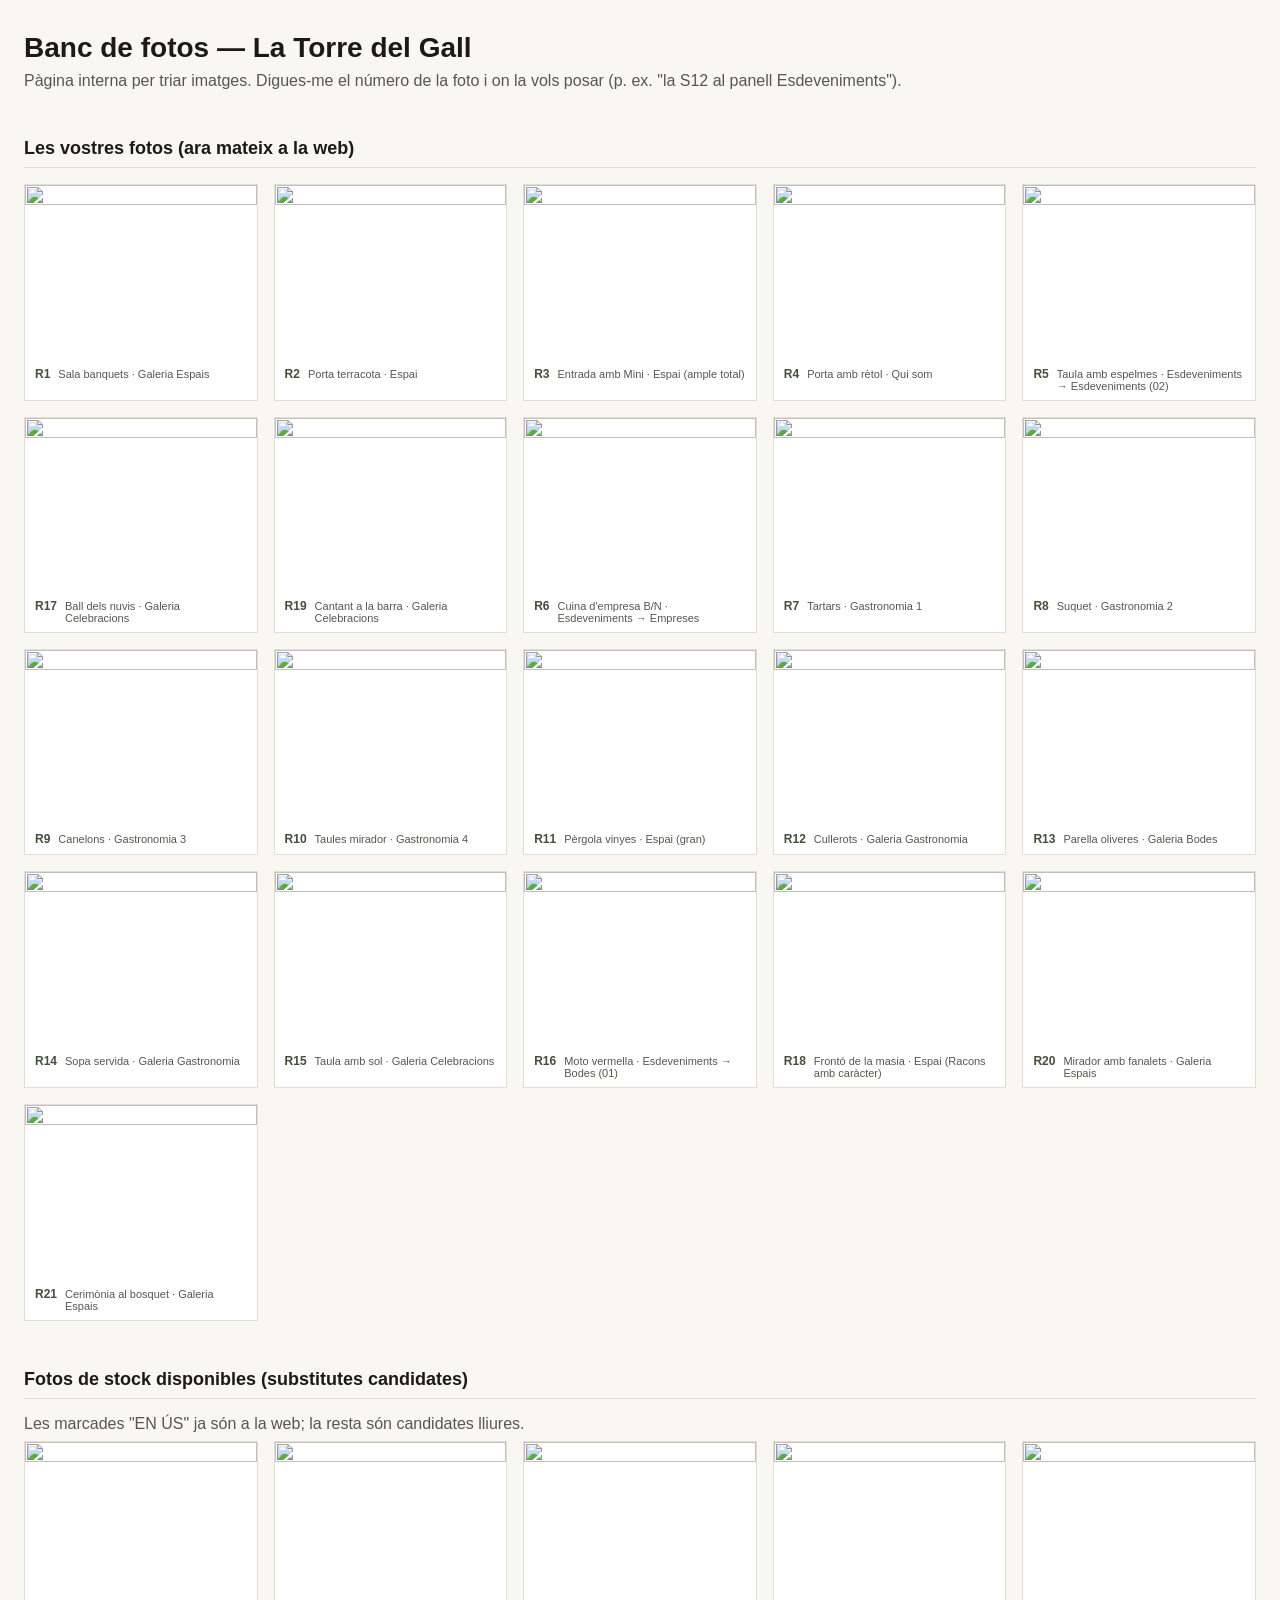
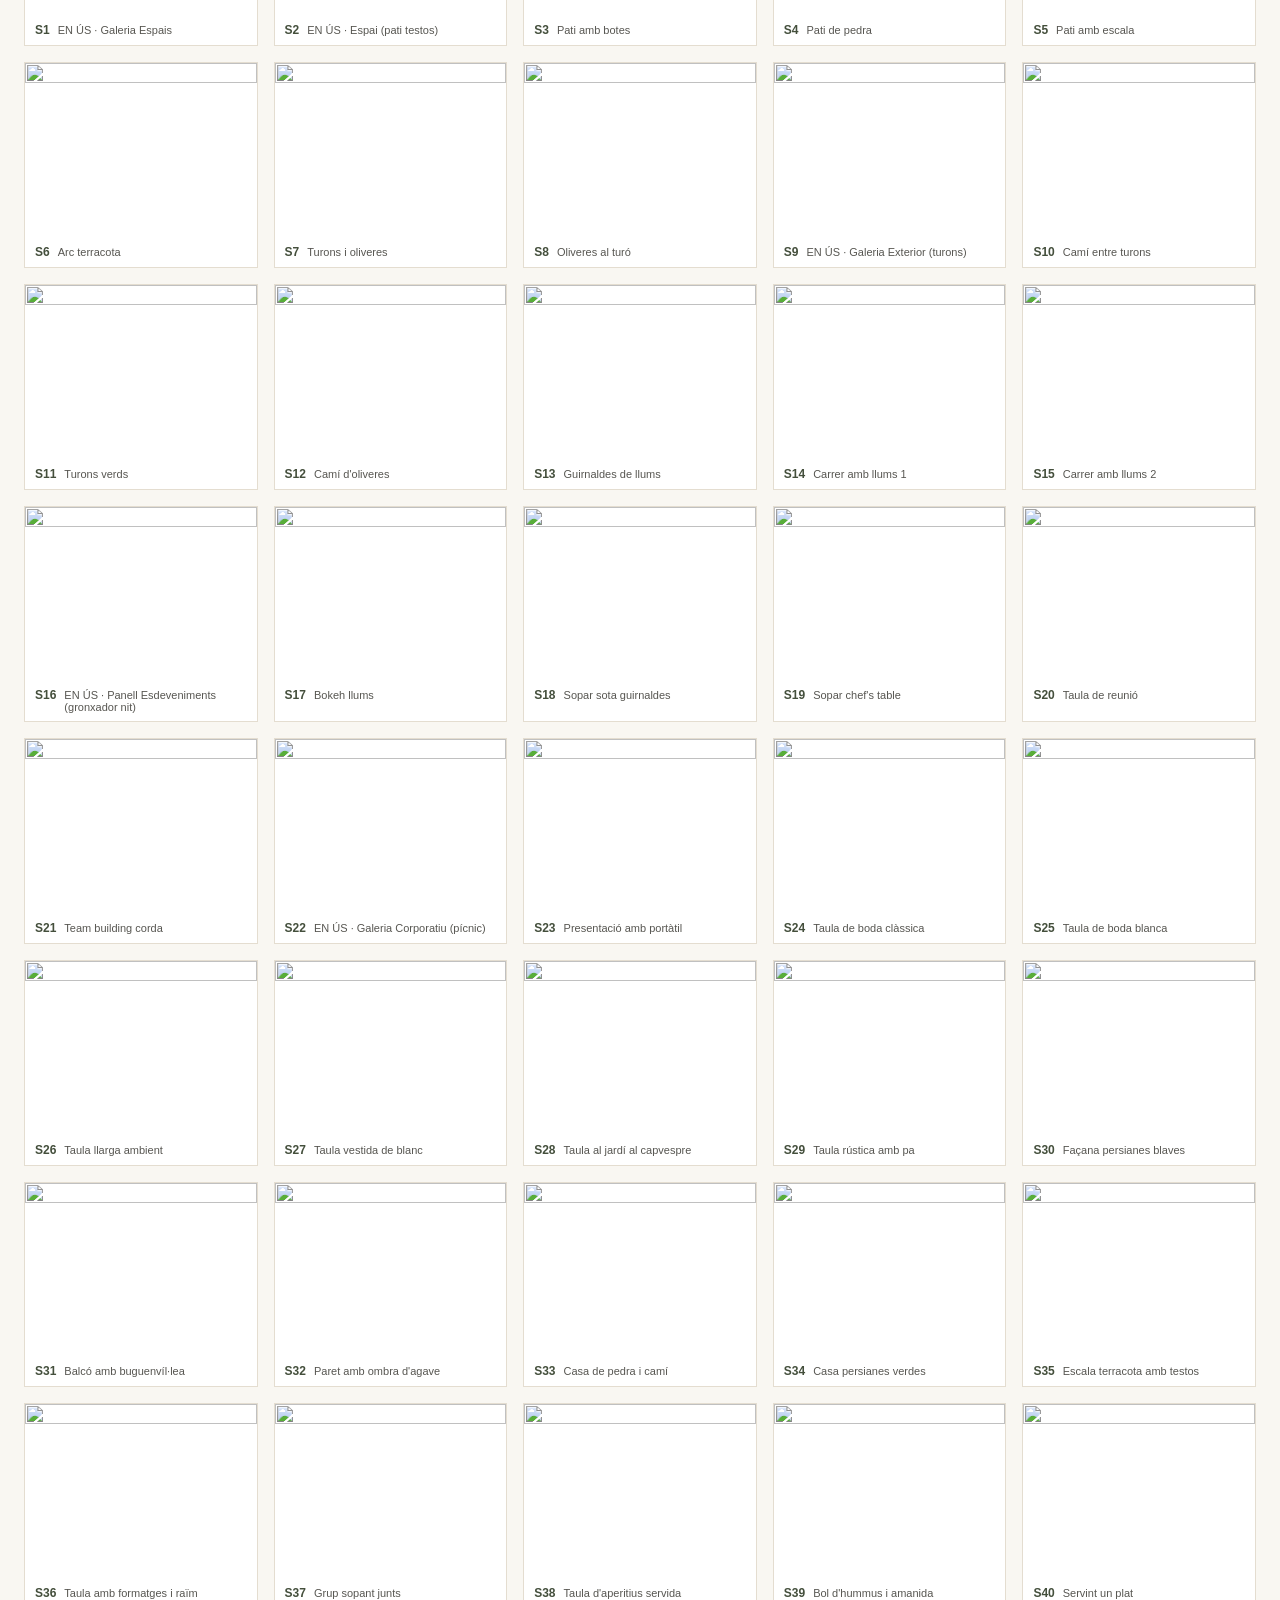
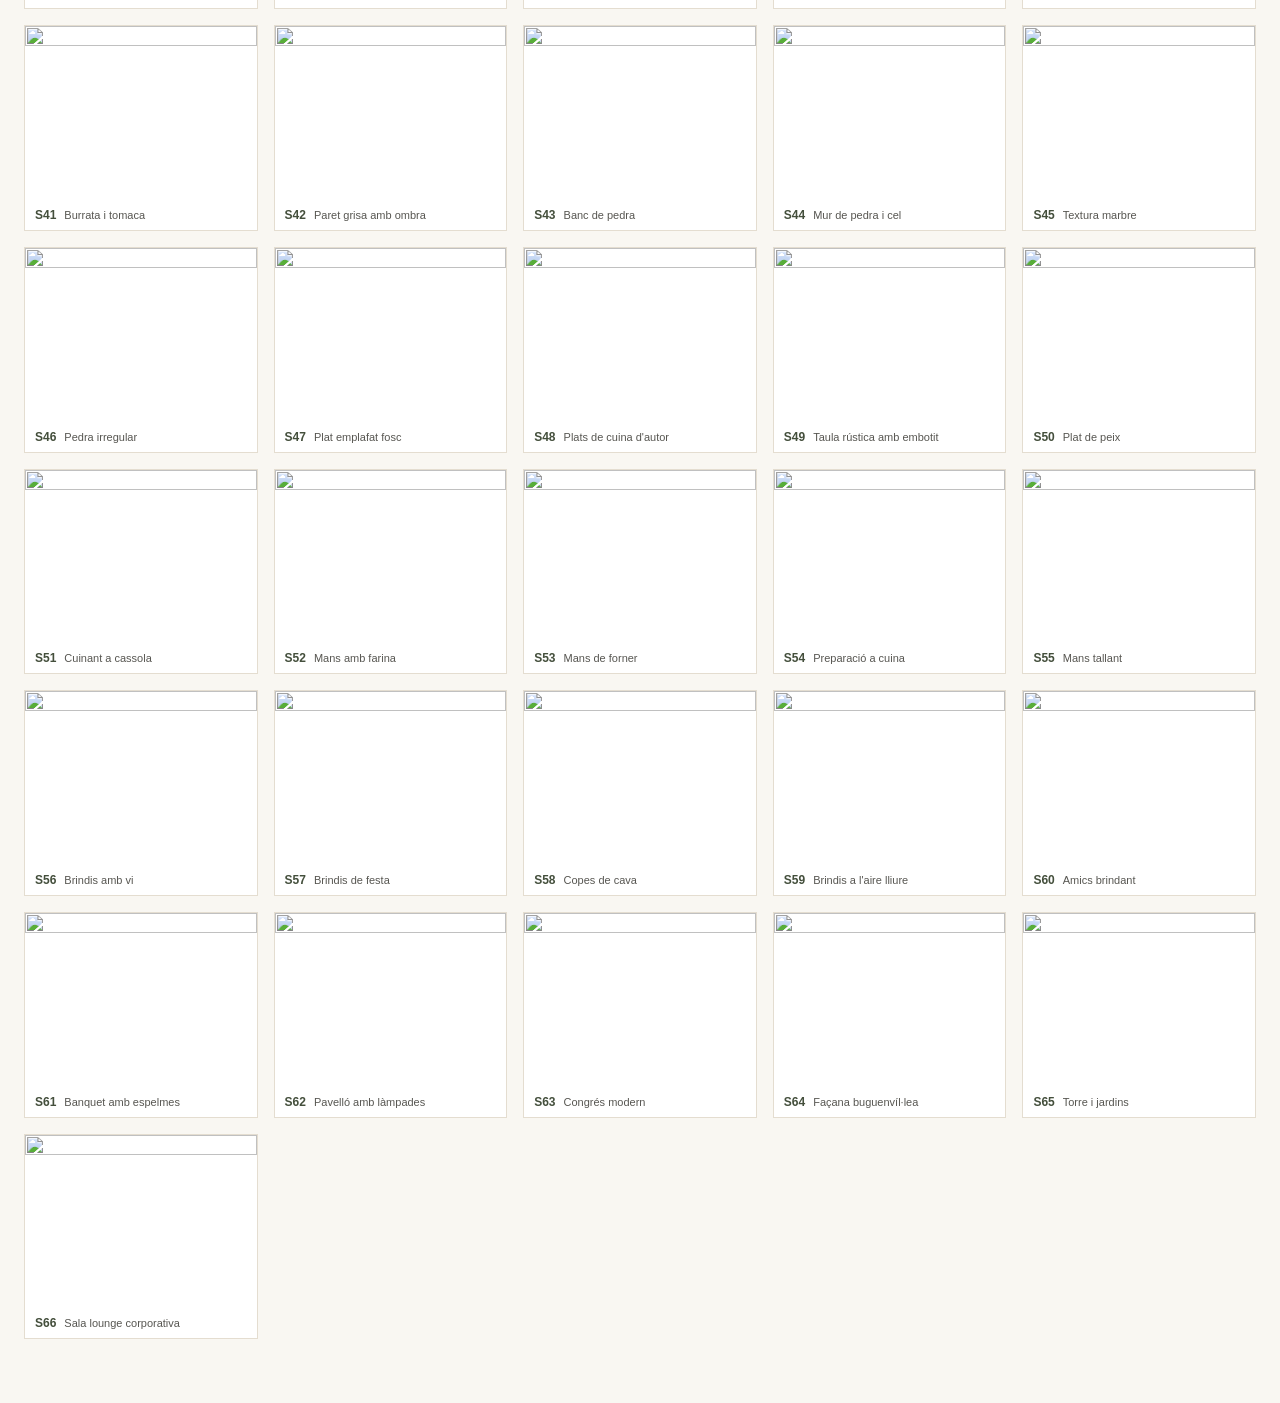
==== frontend/public/fotos.html @ 5e570c1b "**Tercera foto d'Espais afegida — complete** - La cerimònia al bosquet — bancs amb coixins, catifes " ====
<!doctype html>
<html lang="ca">
<head>
<meta charset="UTF-8" />
<meta name="viewport" content="width=device-width, initial-scale=1.0" />
<meta name="robots" content="noindex" />
<title>Banc de fotos — La Torre del Gall (intern)</title>
<style>
  body { font-family: -apple-system, "Segoe UI", sans-serif; background: #F9F7F2; color: #1A1A18; margin: 0; padding: 32px 24px 64px; }
  h1 { font-size: 28px; margin: 0 0 8px; }
  h2 { font-size: 18px; margin: 48px 0 16px; border-bottom: 1px solid #E4DDD0; padding-bottom: 8px; }
  p.sub { color: #575651; margin: 0 0 8px; }
  .grid { display: grid; grid-template-columns: repeat(auto-fill, minmax(220px, 1fr)); gap: 16px; }
  figure { margin: 0; background: #fff; border: 1px solid #E4DDD0; }
  figure img { width: 100%; aspect-ratio: 4/3; object-fit: cover; display: block; }
  figcaption { padding: 8px 10px; font-size: 12px; display: flex; gap: 8px; align-items: baseline; }
  .num { font-weight: 700; color: #444F3C; }
  .use { color: #575651; font-size: 11px; }
</style>
</head>
<body>
<h1>Banc de fotos — La Torre del Gall</h1>
<p class="sub">Pàgina interna per triar imatges. Digues-me el número de la foto i on la vols posar (p. ex. "la S12 al panell Esdeveniments").</p>

<h2>Les vostres fotos (ara mateix a la web)</h2>
<div class="grid">
  <figure><img src="/photos/espai-sala.jpg" alt=""><figcaption><span class="num">R1</span><span class="use">Sala banquets · Galeria Espais</span></figcaption></figure>
  <figure><img src="/photos/espai-porta.jpg" alt=""><figcaption><span class="num">R2</span><span class="use">Porta terracota · Espai</span></figcaption></figure>
  <figure><img src="/photos/espai-entrada-cotxe.jpg" alt=""><figcaption><span class="num">R3</span><span class="use">Entrada amb Mini · Espai (ample total)</span></figcaption></figure>
  <figure><img src="/photos/quisom-porta.jpg" alt=""><figcaption><span class="num">R4</span><span class="use">Porta amb rètol · Qui som</span></figcaption></figure>
  <figure><img src="/photos/bodes-llum.jpg" alt=""><figcaption><span class="num">R5</span><span class="use">Taula amb espelmes · Esdeveniments → Esdeveniments (02)</span></figcaption></figure>
  <figure><img src="/photos/bodes-ball.jpg" alt=""><figcaption><span class="num">R17</span><span class="use">Ball dels nuvis · Galeria Celebracions</span></figcaption></figure>
  <figure><img src="/photos/celebracio-cantant.jpg" alt=""><figcaption><span class="num">R19</span><span class="use">Cantant a la barra · Galeria Celebracions</span></figcaption></figure>
  <figure><img src="/photos/empreses-bn.jpg" alt=""><figcaption><span class="num">R6</span><span class="use">Cuina d'empresa B/N · Esdeveniments → Empreses</span></figcaption></figure>
  <figure><img src="/photos/gastro-aperitius.jpg" alt=""><figcaption><span class="num">R7</span><span class="use">Tartars · Gastronomia 1</span></figcaption></figure>
  <figure><img src="/photos/gastro-plat.jpg" alt=""><figcaption><span class="num">R8</span><span class="use">Suquet · Gastronomia 2</span></figcaption></figure>
  <figure><img src="/photos/gastro-canelons.jpg" alt=""><figcaption><span class="num">R9</span><span class="use">Canelons · Gastronomia 3</span></figcaption></figure>
  <figure><img src="/photos/gastro-taula.jpg" alt=""><figcaption><span class="num">R10</span><span class="use">Taules mirador · Gastronomia 4</span></figcaption></figure>
  <figure><img src="/photos/espai-vinyes.jpg" alt=""><figcaption><span class="num">R11</span><span class="use">Pèrgola vinyes · Espai (gran)</span></figcaption></figure>
  <figure><img src="/photos/gastro-cullerots.jpg" alt=""><figcaption><span class="num">R12</span><span class="use">Cullerots · Galeria Gastronomia</span></figcaption></figure>
  <figure><img src="/photos/boda-oliveres.jpg" alt=""><figcaption><span class="num">R13</span><span class="use">Parella oliveres · Galeria Bodes</span></figcaption></figure>
  <figure><img src="/photos/gastro-sopa.jpg" alt=""><figcaption><span class="num">R14</span><span class="use">Sopa servida · Galeria Gastronomia</span></figcaption></figure>
  <figure><img src="/photos/galeria-taula-sol.jpg" alt=""><figcaption><span class="num">R15</span><span class="use">Taula amb sol · Galeria Celebracions</span></figcaption></figure>
  <figure><img src="/photos/casament-moto.jpg" alt=""><figcaption><span class="num">R16</span><span class="use">Moto vermella · Esdeveniments → Bodes (01)</span></figcaption></figure>
  <figure><img src="/photos/espai-fronto.jpg" alt=""><figcaption><span class="num">R18</span><span class="use">Frontó de la masia · Espai (Racons amb caràcter)</span></figcaption></figure>
  <figure><img src="/photos/galeria-mirador-llums.jpg" alt=""><figcaption><span class="num">R20</span><span class="use">Mirador amb fanalets · Galeria Espais</span></figcaption></figure>
  <figure><img src="/photos/espai-bosquet.jpg" alt=""><figcaption><span class="num">R21</span><span class="use">Cerimònia al bosquet · Galeria Espais</span></figcaption></figure>
</div>

<h2>Fotos de stock disponibles (substitutes candidates)</h2>
<p class="sub">Les marcades "EN ÚS" ja són a la web; la resta són candidates lliures.</p>
<div class="grid" id="stock"></div>

<script>
const stock = [
  ["https://images.unsplash.com/photo-1767034240397-2a417b16b96a?crop=entropy&cs=srgb&fm=jpg&ixid=M3w4NDQ2MzR8MHwxfHNlYXJjaHwxfHxNZWRpdGVycmFuZWFuJTIwc3RvbmUlMjBmYXJtaG91c2UlMjB2aWxsYSUyMGNvdXJ0eWFyZHxlbnwwfHx8fDE3ODkwNDI2NDl8MA&ixlib=rb-4.1.0&q=85&w=640", "EN ÚS · Galeria Espais"],
  ["https://images.unsplash.com/photo-1767034241672-bd354b8a20a8?crop=entropy&cs=srgb&fm=jpg&ixid=M3w4NDQ2MzR8MHwxfHNlYXJjaHwyfHxNZWRpdGVycmFuZWFuJTIwc3RvbmUlMjBmYXJtaG91c2UlMjB2aWxsYSUyMGNvdXJ0eWFyZHxlbnwwfHx8fDE3ODkwNDI2NDl8MA&ixlib=rb-4.1.0&q=85&w=640", "EN ÚS · Espai (pati testos)"],
  ["https://images.unsplash.com/photo-1767034238018-0567734f6c1d?crop=entropy&cs=srgb&fm=jpg&ixid=M3w4NDQ2MzR8MHwxfHNlYXJjaHwzfHxNZWRpdGVycmFuZWFuJTIwc3RvbmUlMjBmYXJtaG91c2UlMjB2aWxsYSUyMGNvdXJ0eWFyZHxlbnwwfHx8fDE3ODkwNDI2NDl8MA&ixlib=rb-4.1.0&q=85&w=640", "Pati amb botes"],
  ["https://images.unsplash.com/photo-1767034239054-5bb3053e7ffa?crop=entropy&cs=srgb&fm=jpg&ixid=M3w4NDQ2MzR8MHwxfHNlYXJjaHw0fHxNZWRpdGVycmFuZWFuJTIwc3RvbmUlMjBmYXJtaG91c2UlMjB2aWxsYSUyMGNvdXJ0eWFyZHxlbnwwfHx8fDE3ODkwNDI2NDl8MA&ixlib=rb-4.1.0&q=85&w=640", "Pati de pedra"],
  ["https://images.unsplash.com/photo-1767034240643-8b4795848db8?crop=entropy&cs=srgb&fm=jpg&ixid=M3w4NDQ2MzR8MHwxfHNlYXJjaHw1fHxNZWRpdGVycmFuZWFuJTIwc3RvbmUlMjBmYXJtaG91c2UlMjB2aWxsYSUyMGNvdXJ0eWFyZHxlbnwwfHx8fDE3ODkwNDI2NDl8MA&ixlib=rb-4.1.0&q=85&w=640", "Pati amb escala"],
  ["https://images.unsplash.com/photo-1767023630806-a44245a0f8cd?crop=entropy&cs=srgb&fm=jpg&ixid=M3w4NDQ2MzR8MHwxfHNlYXJjaHw2fHxNZWRpdGVycmFuZWFuJTIwc3RvbmUlMjBmYXJtaG91c2UlMjB2aWxsYSUyMGNvdXJ0eWFyZHxlbnwwfHx8fDE3ODkwNDI2NDl8MA&ixlib=rb-4.1.0&q=85&w=640", "Arc terracota"],
  ["https://images.unsplash.com/photo-1767022093696-edf729f460c9?crop=entropy&cs=srgb&fm=jpg&ixid=M3w4NDQ2MzR8MHwxfHNlYXJjaHwxfHxvbGl2ZSUyMGdyb3ZlJTIwZ29sZGVuJTIwaG91ciUyMGNvdW50cnlzaWRlJTIwU3BhaW58ZW58MHx8fHwxNzg5MDQyNjU0fDA&ixlib=rb-4.1.0&q=85&w=640", "Turons i oliveres"],
  ["https://images.unsplash.com/photo-1767022094253-a32c6e803e10?crop=entropy&cs=srgb&fm=jpg&ixid=M3w4NDQ2MzR8MHwxfHNlYXJjaHwyfHxvbGl2ZSUyMGdyb3ZlJTIwZ29sZGVuJTIwaG91ciUyMGNvdW50cnlzaWRlJTIwU3BhaW58ZW58MHx8fHwxNzg5MDQyNjU0fDA&ixlib=rb-4.1.0&q=85&w=640", "Oliveres al turó"],
  ["https://images.unsplash.com/photo-1767045567151-b9866b284ee1?crop=entropy&cs=srgb&fm=jpg&ixid=M3w4NDQ2MzR8MHwxfHNlYXJjaHwzfHxvbGl2ZSUyMGdyb3ZlJTIwZ29sZGVuJTIwaG91ciUyMGNvdW50cnlzaWRlJTIwU3BhaW58ZW58MHx8fHwxNzg5MDQyNjU0fDA&ixlib=rb-4.1.0&q=85&w=640", "EN ÚS · Galeria Exterior (turons)"],
  ["https://images.unsplash.com/photo-1625860635811-6fb27e5e6d88?crop=entropy&cs=srgb&fm=jpg&ixid=M3w4NDQ2MzR8MHwxfHNlYXJjaHw0fHxvbGl2ZSUyMGdyb3ZlJTIwZ29sZGVuJTIwaG91ciUyMGNvdW50cnlzaWRlJTIwU3BhaW58ZW58MHx8fHwxNzg5MDQyNjU0fDA&ixlib=rb-4.1.0&q=85&w=640", "Camí entre turons"],
  ["https://images.unsplash.com/photo-1764547500499-0dd7349d0209?crop=entropy&cs=srgb&fm=jpg&ixid=M3w4NDQ2MzR8MHwxfHNlYXJjaHw1fHxvbGl2ZSUyMGdyb3ZlJTIwZ29sZGVuJTIwaG91ciUyMGNvdW50cnlzaWRlJTIwU3BhaW58ZW58MHx8fHwxNzg5MDQyNjU0fDA&ixlib=rb-4.1.0&q=85&w=640", "Turons verds"],
  ["https://images.unsplash.com/photo-1767022102496-6741d5e61e71?crop=entropy&cs=srgb&fm=jpg&ixid=M3w4NDQ2MzR8MHwxfHNlYXJjaHw2fHxvbGl2ZSUyMGdyb3ZlJTIwZ29sZGVuJTIwaG91ciUyMGNvdW50cnlzaWRlJTIwU3BhaW58ZW58MHx8fHwxNzg5MDQyNjU0fDA&ixlib=rb-4.1.0&q=85&w=640", "Camí d'oliveres"],
  ["https://images.unsplash.com/photo-1589830517302-e6b46ba8f8f8?crop=entropy&cs=srgb&fm=jpg&ixid=M3w4NDQ2MzR8MHwxfHNlYXJjaHwxfHxnYXJkZW4lMjBjZWxlYnJhdGlvbiUyMHBhcnR5JTIwc3RyaW5nJTIwbGlnaHRzJTIwZXZlbmluZ3xlbnwwfHx8fDE3ODkwNDI2Njh8MA&ixlib=rb-4.1.0&q=85&w=640", "Guirnaldes de llums"],
  ["https://images.unsplash.com/photo-1589830468294-765e8aba10a9?crop=entropy&cs=srgb&fm=jpg&ixid=M3w4NDQ2MzR8MHwxfHNlYXJjaHwyfHxnYXJkZW4lMjBjZWxlYnJhdGlvbiUyMHBhcnR5JTIwc3RyaW5nJTIwbGlnaHRzJTIwZXZlbmluZ3xlbnwwfHx8fDE3ODkwNDI2Njh8MA&ixlib=rb-4.1.0&q=85&w=640", "Carrer amb llums 1"],
  ["https://images.unsplash.com/photo-1589830544862-0f2403e76b93?crop=entropy&cs=srgb&fm=jpg&ixid=M3w4NDQ2MzR8MHwxfHNlYXJjaHwzfHxnYXJkZW4lMjBjZWxlYnJhdGlvbiUyMHBhcnR5JTIwc3RyaW5nJTIwbGlnaHRzJTIwZXZlbmluZ3xlbnwwfHx8fDE3ODkwNDI2Njh8MA&ixlib=rb-4.1.0&q=85&w=640", "Carrer amb llums 2"],
  ["https://images.unsplash.com/photo-1621112904939-e259ddb99cff?crop=entropy&cs=srgb&fm=jpg&ixid=M3w4NDQ2MzR8MHwxfHNlYXJjaHw0fHxnYXJkZW4lMjBjZWxlYnJhdGlvbiUyMHBhcnR5JTIwc3RyaW5nJTIwbGlnaHRzJTIwZXZlbmluZ3xlbnwwfHx8fDE3ODkwNDI2Njh8MA&ixlib=rb-4.1.0&q=85&w=640", "EN ÚS · Panell Esdeveniments (gronxador nit)"],
  ["https://images.unsplash.com/photo-1673324492629-817c54f748ee?crop=entropy&cs=srgb&fm=jpg&ixid=M3w4NDQ2MzR8MHwxfHNlYXJjaHw1fHxnYXJkZW4lMjBjZWxlYnJhdGlvbiUyMHBhcnR5JTIwc3RyaW5nJTIwbGlnaHRzJTIwZXZlbmluZ3xlbnwwfHx8fDE3ODkwNDI2Njh8MA&ixlib=rb-4.1.0&q=85&w=640", "Bokeh llums"],
  ["https://images.pexels.com/photos/7591265/pexels-photo-7591265.jpeg?auto=compress&cs=tinysrgb&w=640", "Sopar sota guirnaldes"],
  ["https://images.unsplash.com/photo-1761563732075-5b6ff033e694?crop=entropy&cs=srgb&fm=jpg&ixid=M3w4NDQ2MzR8MHwxfHNlYXJjaHwxfHxjb3Jwb3JhdGUlMjByZXRyZWF0JTIwb3V0ZG9vciUyMG1lZXRpbmclMjBjb3VudHJ5c2lkZXxlbnwwfHx8fDE3ODkwNDI2Njl8MA&ixlib=rb-4.1.0&q=85&w=640", "Sopar chef's table"],
  ["https://images.unsplash.com/photo-1758634198287-82f4bdb5034c?crop=entropy&cs=srgb&fm=jpg&ixid=M3w4NDQ2MzR8MHwxfHNlYXJjaHwyfHxjb3Jwb3JhdGUlMjByZXRyZWF0JTIwb3V0ZG9vciUyMG1lZXRpbmclMjBjb3VudHJ5c2lkZXxlbnwwfHx8fDE3ODkwNDI2Njl8MA&ixlib=rb-4.1.0&q=85&w=640", "Taula de reunió"],
  ["https://images.unsplash.com/photo-1748698534492-746f3950d9ca?crop=entropy&cs=srgb&fm=jpg&ixid=M3w4NDQ2MzR8MHwxfHNlYXJjaHwzfHxjb3Jwb3JhdGUlMjByZXRyZWF0JTIwb3V0ZG9vciUyMG1lZXRpbmclMjBjb3VudHJ5c2lkZXxlbnwwfHx8fDE3ODkwNDI2Njl8MA&ixlib=rb-4.1.0&q=85&w=640", "Team building corda"],
  ["https://images.unsplash.com/photo-1761927710826-9447de4f83b9?crop=entropy&cs=srgb&fm=jpg&ixid=M3w4NDQ2MzR8MHwxfHNlYXJjaHw0fHxjb3Jwb3JhdGUlMjByZXRyZWF0JTIwb3V0ZG9vciUyMG1lZXRpbmclMjBjb3VudHJ5c2lkZXxlbnwwfHx8fDE3ODkwNDI2Njl8MA&ixlib=rb-4.1.0&q=85&w=640", "EN ÚS · Galeria Corporatiu (pícnic)"],
  ["https://images.unsplash.com/photo-1764059524003-a90e0e832dbc?crop=entropy&cs=srgb&fm=jpg&ixid=M3w4NDQ2MzR8MHwxfHNlYXJjaHw1fHxjb3Jwb3JhdGUlMjByZXRyZWF0JTIwb3V0ZG9vciUyMG1lZXRpbmclMjBjb3VudHJ5c2lkZXxlbnwwfHx8fDE3ODkwNDI2Njl8MA&ixlib=rb-4.1.0&q=85&w=640", "Presentació amb portàtil"],
  ["https://images.unsplash.com/photo-1625680620568-25596747ec8a?crop=entropy&cs=srgb&fm=jpg&ixid=M3w4NDQ2MzR8MHwxfHNlYXJjaHwxfHxlbGVnYW50JTIwb3V0ZG9vciUyMHdlZGRpbmclMjByZWNlcHRpb24lMjB0YWJsZSUyMHNldHRpbmd8ZW58MHx8fHwxNzg5MDQyNzExfDA&ixlib=rb-4.1.0&q=85&w=640", "Taula de boda clàssica"],
  ["https://images.unsplash.com/photo-1771576903809-c67244216675?crop=entropy&cs=srgb&fm=jpg&ixid=M3w4NDQ2MzR8MHwxfHNlYXJjaHwyfHxlbGVnYW50JTIwb3V0ZG9vciUyMHdlZGRpbmclMjByZWNlcHRpb24lMjB0YWJsZSUyMHNldHRpbmd8ZW58MHx8fHwxNzg5MDQyNzExfDA&ixlib=rb-4.1.0&q=85&w=640", "Taula de boda blanca"],
  ["https://images.unsplash.com/photo-1761170222413-37f03215ce1e?crop=entropy&cs=srgb&fm=jpg&ixid=M3w4NDQ2MzR8MHwxfHNlYXJjaHwzfHxlbGVnYW50JTIwb3V0ZG9vciUyMHdlZGRpbmclMjByZWNlcHRpb24lMjB0YWJsZSUyMHNldHRpbmd8ZW58MHx8fHwxNzg5MDQyNzExfDA&ixlib=rb-4.1.0&q=85&w=640", "Taula llarga ambient"],
  ["https://images.unsplash.com/photo-1748698640275-90be91a7db1c?crop=entropy&cs=srgb&fm=jpg&ixid=M3w4NDQ2MzR8MHwxfHNlYXJjaHw0fHxlbGVnYW50JTIwb3V0ZG9vciUyMHdlZGRpbmclMjByZWNlcHRpb24lMjB0YWJsZSUyMHNldHRpbmd8ZW58MHx8fHwxNzg5MDQyNzExfDA&ixlib=rb-4.1.0&q=85&w=640", "Taula vestida de blanc"],
  ["https://images.unsplash.com/photo-1712764995305-517d201fd6c9?crop=entropy&cs=srgb&fm=jpg&ixid=M3w4NDQ2MzR8MHwxfHNlYXJjaHw1fHxlbGVnYW50JTIwb3V0ZG9vciUyMHdlZGRpbmclMjByZWNlcHRpb24lMjB0YWJsZSUyMHNldHRpbmd8ZW58MHx8fHwxNzg5MDQyNzExfDA&ixlib=rb-4.1.0&q=85&w=640", "Taula al jardí al capvespre"],
  ["https://images.unsplash.com/photo-1708008219511-5b9e5f0e1e34?crop=entropy&cs=srgb&fm=jpg&ixid=M3w4NDQ2MzR8MHwxfHNlYXJjaHw2fHxlbGVnYW50JTIwb3V0ZG9vciUyMHdlZGRpbmclMjByZWNlcHRpb24lMjB0YWJsZSUyMHNldHRpbmd8ZW58MHx8fHwxNzg5MDQyNzExfDA&ixlib=rb-4.1.0&q=85&w=640", "Taula rústica amb pa"],
  ["https://images.unsplash.com/photo-1784807742825-9288201d26b0?crop=entropy&cs=srgb&fm=jpg&ixid=M3w4NDQ2MzR8MHwxfHNlYXJjaHwxfHxydXN0aWMlMjBzdG9uZSUyMGhvdXNlJTIwZXh0ZXJpb3IlMjBtZWRpdGVycmFuZWFufGVufDB8fHx8MTc4OTA0MjcxN3ww&ixlib=rb-4.1.0&q=85&w=640", "Façana persianes blaves"],
  ["https://images.unsplash.com/photo-1786479918594-1fe1074521e2?crop=entropy&cs=srgb&fm=jpg&ixid=M3w4NDQ2MzR8MHwxfHNlYXJjaHwyfHxydXN0aWMlMjBzdG9uZSUyMGhvdXNlJTIwZXh0ZXJpb3IlMjBtZWRpdGVycmFuZWFufGVufDB8fHx8MTc4OTA0MjcxN3ww&ixlib=rb-4.1.0&q=85&w=640", "Balcó amb buguenvíl·lea"],
  ["https://images.unsplash.com/photo-1769182002795-6c446ab54d22?crop=entropy&cs=srgb&fm=jpg&ixid=M3w4NDQ2MzR8MHwxfHNlYXJjaHwzfHxydXN0aWMlMjBzdG9uZSUyMGhvdXNlJTIwZXh0ZXJpb3IlMjBtZWRpdGVycmFuZWFufGVufDB8fHx8MTc4OTA0MjcxN3ww&ixlib=rb-4.1.0&q=85&w=640", "Paret amb ombra d'agave"],
  ["https://images.unsplash.com/photo-1769174325559-a71e720b5109?crop=entropy&cs=srgb&fm=jpg&ixid=M3w4NDQ2MzR8MHwxfHNlYXJjaHw0fHxydXN0aWMlMjBzdG9uZSUyMGhvdXNlJTIwZXh0ZXJpb3IlMjBtZWRpdGVycmFuZWFufGVufDB8fHx8MTc4OTA0MjcxN3ww&ixlib=rb-4.1.0&q=85&w=640", "Casa de pedra i camí"],
  ["https://images.unsplash.com/photo-1760420080748-a85a02a574c0?crop=entropy&cs=srgb&fm=jpg&ixid=M3w4NDQ2MzR8MHwxfHNlYXJjaHw1fHxydXN0aWMlMjBzdG9uZSUyMGhvdXNlJTIwZXh0ZXJpb3IlMjBtZWRpdGVycmFuZWFufGVufDB8fHx8MTc4OTA0MjcxN3ww&ixlib=rb-4.1.0&q=85&w=640", "Casa persianes verdes"],
  ["https://images.unsplash.com/photo-1769182002541-f5d361ec92f2?crop=entropy&cs=srgb&fm=jpg&ixid=M3w4NDQ2MzR8MHwxfHNlYXJjaHw2fHxydXN0aWMlMjBzdG9uZSUyMGhvdXNlJTIwZXh0ZXJpb3IlMjBtZWRpdGVycmFuZWFufGVufDB8fHx8MTc4OTA0MjcxN3ww&ixlib=rb-4.1.0&q=85&w=640", "Escala terracota amb testos"],
  ["https://images.unsplash.com/photo-1788628956197-d18489e6d874?crop=entropy&cs=srgb&fm=jpg&ixid=M3w4NDQ2MzR8MHwxfHNlYXJjaHwxfHxtZWRpdGVycmFuZWFuJTIwZGlubmVyJTIwdGFibGUlMjBmb29kJTIwc2hhcmluZyUyMG91dGRvb3J8ZW58MHx8fHwxNzg5MDQyNzIyfDA&ixlib=rb-4.1.0&q=85&w=640", "Taula amb formatges i raïm"],
  ["https://images.unsplash.com/photo-1681657687044-9bde75edb38e?crop=entropy&cs=srgb&fm=jpg&ixid=M3w4NDQ2MzR8MHwxfHNlYXJjaHwyfHxtZWRpdGVycmFuZWFuJTIwZGlubmVyJTIwdGFibGUlMjBmb29kJTIwc2hhcmluZyUyMG91dGRvb3J8ZW58MHx8fHwxNzg5MDQyNzIyfDA&ixlib=rb-4.1.0&q=85&w=640", "Grup sopant junts"],
  ["https://images.unsplash.com/photo-1775204116608-d2fe3d0ee531?crop=entropy&cs=srgb&fm=jpg&ixid=M3w4NDQ2MzR8MHwxfHNlYXJjaHwzfHxtZWRpdGVycmFuZWFuJTIwZGlubmVyJTIwdGFibGUlMjBmb29kJTIwc2hhcmluZyUyMG91dGRvb3J8ZW58MHx8fHwxNzg5MDQyNzIyfDA&ixlib=rb-4.1.0&q=85&w=640", "Taula d'aperitius servida"],
  ["https://images.pexels.com/photos/35990715/pexels-photo-35990715.jpeg?auto=compress&cs=tinysrgb&w=640", "Bol d'hummus i amanida"],
  ["https://images.unsplash.com/photo-1748108252034-0dcfddfa0f74?crop=entropy&cs=srgb&fm=jpg&ixid=M3w4NDQ2MzR8MHwxfHNlYXJjaHw1fHxtZWRpdGVycmFuZWFuJTIwZGlubmVyJTIwdGFibGUlMjBmb29kJTIwc2hhcmluZyUyMG91dGRvb3J8ZW58MHx8fHwxNzg5MDQyNzIyfDA&ixlib=rb-4.1.0&q=85&w=640", "Servint un plat"],
  ["https://images.unsplash.com/photo-1759882545761-67dc055a1841?crop=entropy&cs=srgb&fm=jpg&ixid=M3w4NDQ2MzR8MHwxfHNlYXJjaHw2fHxtZWRpdGVycmFuZWFuJTIwZGlubmVyJTIwdGFibGUlMjBmb29kJTIwc2hhcmluZyUyMG91dGRvb3J8ZW58MHx8fHwxNzg5MDQyNzIyfDA&ixlib=rb-4.1.0&q=85&w=640", "Burrata i tomaca"],
  ["https://images.unsplash.com/photo-1533239111758-e8b3584f6770?crop=entropy&cs=srgb&fm=jpg&ixid=M3w4NDQ2MzR8MHwxfHNlYXJjaHwxfHxzdG9uZSUyMHdhbGwlMjBhcmNoaXRlY3R1cmUlMjBkZXRhaWwlMjB0ZXh0dXJlJTIwc3VubGlnaHR8ZW58MHx8fHwxNzg5MDQyNzM1fDA&ixlib=rb-4.1.0&q=85&w=640", "Paret grisa amb ombra"],
  ["https://images.unsplash.com/photo-1673157014075-0b913151a47a?crop=entropy&cs=srgb&fm=jpg&ixid=M3w4NDQ2MzR8MHwxfHNlYXJjaHwyfHxzdG9uZSUyMHdhbGwlMjBhcmNoaXRlY3R1cmUlMjBkZXRhaWwlMjB0ZXh0dXJlJTIwc3VubGlnaHR8ZW58MHx8fHwxNzg5MDQyNzM1fDA&ixlib=rb-4.1.0&q=85&w=640", "Banc de pedra"],
  ["https://images.unsplash.com/photo-1770550199465-b5d6f74b2d12?crop=entropy&cs=srgb&fm=jpg&ixid=M3w4NDQ2MzR8MHwxfHNlYXJjaHwzfHxzdG9uZSUyMHdhbGwlMjBhcmNoaXRlY3R1cmUlMjBkZXRhaWwlMjB0ZXh0dXJlJTIwc3VubGlnaHR8ZW58MHx8fHwxNzg5MDQyNzM1fDA&ixlib=rb-4.1.0&q=85&w=640", "Mur de pedra i cel"],
  ["https://images.unsplash.com/photo-1568623413554-e7e0e8f2d4a1?crop=entropy&cs=srgb&fm=jpg&ixid=M3w4NDQ2MzR8MHwxfHNlYXJjaHw0fHxzdG9uZSUyMHdhbGwlMjBhcmNoaXRlY3R1cmUlMjBkZXRhaWwlMjB0ZXh0dXJlJTIwc3VubGlnaHR8ZW58MHx8fHwxNzg5MDQyNzM1fDA&ixlib=rb-4.1.0&q=85&w=640", "Textura marbre"],
  ["https://images.unsplash.com/photo-1776010048158-d6a54f561906?crop=entropy&cs=srgb&fm=jpg&ixid=M3w4NDQ2MzR8MHwxfHNlYXJjaHw1fHxzdG9uZSUyMHdhbGwlMjBhcmNoaXRlY3R1cmUlMjBkZXRhaWwlMjB0ZXh0dXJlJTIwc3VubGlnaHR8ZW58MHx8fHwxNzg5MDQyNzM1fDA&ixlib=rb-4.1.0&q=85&w=640", "Pedra irregular"],
  ["https://images.unsplash.com/photo-1669472546359-418a98630699?crop=entropy&cs=srgb&fm=jpg&ixid=M3w4NDQ2MzR8MHwxfHNlYXJjaHwxfHxwbGF0ZWQlMjBtZWRpdGVycmFuZWFuJTIwZGlzaCUyMGdvdXJtZXQlMjBwbGF0aW5nfGVufDB8fHx8MTc4OTA0NTA2Nnww&ixlib=rb-4.1.0&q=85&w=640", "Plat emplafat fosc"],
  ["https://images.unsplash.com/photo-1766020932144-3b7ebc0dcad2?crop=entropy&cs=srgb&fm=jpg&ixid=M3w4NDQ2MzR8MHwxfHNlYXJjaHwyfHxwbGF0ZWQlMjBtZWRpdGVycmFuZWFuJTIwZGlzaCUyMGdvdXJtZXQlMjBwbGF0aW5nfGVufDB8fHx8MTc4OTA0NTA2Nnww&ixlib=rb-4.1.0&q=85&w=640", "Plats de cuina d'autor"],
  ["https://images.unsplash.com/photo-1669472546344-3aa411e55bbb?crop=entropy&cs=srgb&fm=jpg&ixid=M3w4NDQ2MzR8MHwxfHNlYXJjaHw0fHxwbGF0ZWQlMjBtZWRpdGVycmFuZWFuJTIwZGlzaCUyMGdvdXJtZXQlMjBwbGF0aW5nfGVufDB8fHx8MTc4OTA0NTA2Nnww&ixlib=rb-4.1.0&q=85&w=640", "Taula rústica amb embotit"],
  ["https://images.unsplash.com/photo-1759882545681-d9143ec3c00c?crop=entropy&cs=srgb&fm=jpg&ixid=M3w4NDQ2MzR8MHwxfHNlYXJjaHw1fHxwbGF0ZWQlMjBtZWRpdGVycmFuZWFuJTIwZGlzaCUyMGdvdXJtZXQlMjBwbGF0aW5nfGVufDB8fHx8MTc4OTA0NTA2Nnww&ixlib=rb-4.1.0&q=85&w=640", "Plat de peix"],
  ["https://images.unsplash.com/photo-1742197682412-43e3950d9ca9?crop=entropy&cs=srgb&fm=jpg&ixid=M3w4NDQ2MzR8MHwxfHNlYXJjaHwxfHxjaGVmJTIwaGFuZHMlMjBwcmVwYXJpbmclMjBmb29kJTIwa2l0Y2hlbiUyMHJ1c3RpY3xlbnwwfHx8fDE3ODkwNDUxMzB8MA&ixlib=rb-4.1.0&q=85&w=640", "Cuinant a cassola"],
  ["https://images.unsplash.com/photo-1595801106239-faefa2cdcf75?crop=entropy&cs=srgb&fm=jpg&ixid=M3w4NDQ2MzR8MHwxfHNlYXJjaHwyfHxjaGVmJTIwaGFuZHMlMjBwcmVwYXJpbmclMjBmb29kJTIwa2l0Y2hlbiUyMHJ1c3RpY3xlbnwwfHx8fDE3ODkwNDUxMzB8MA&ixlib=rb-4.1.0&q=85&w=640", "Mans amb farina"],
  ["https://images.unsplash.com/photo-1761563877524-e1d0b3827267?crop=entropy&cs=srgb&fm=jpg&ixid=M3w4NDQ2MzR8MHwxfHNlYXJjaHwzfHxjaGVmJTIwaGFuZHMlMjBwcmVwYXJpbmclMjBmb29kJTIwa2l0Y2hlbiUyMHJ1c3RpY3xlbnwwfHx8fDE3ODkwNDUxMzB8MA&ixlib=rb-4.1.0&q=85&w=640", "Mans de forner"],
  ["https://images.unsplash.com/photo-1742197783225-95c0b63132c6?crop=entropy&cs=srgb&fm=jpg&ixid=M3w4NDQ2MzR8MHwxfHNlYXJjaHw0fHxjaGVmJTIwaGFuZHMlMjBwcmVwYXJpbmclMjBmb29kJTIwa2l0Y2hlbiUyMHJ1c3RpY3xlbnwwfHx8fDE3ODkwNDUxMzB8MA&ixlib=rb-4.1.0&q=85&w=640", "Preparació a cuina"],
  ["https://images.unsplash.com/photo-1723777912671-69707f608c3a?crop=entropy&cs=srgb&fm=jpg&ixid=M3w4NDQ2MzR8MHwxfHNlYXJjaHw1fHxjaGVmJTIwaGFuZHMlMjBwcmVwYXJpbmclMjBmb29kJTIwa2l0Y2hlbiUyMHJ1c3RpY3xlbnwwfHx8fDE3ODkwNDUxMzB8MA&ixlib=rb-4.1.0&q=85&w=640", "Mans tallant"],
  ["https://images.unsplash.com/photo-1510812431401-41d2bd2722f3?crop=entropy&cs=srgb&fm=jpg&ixid=M3w4NDQ2MzR8MHwxfHNlYXJjaHwxfHxmcmllbmRzJTIwdG9hc3RpbmclMjB3aW5lJTIwZ2xhc3NlcyUyMGRpbm5lciUyMHBhcnR5fGVufDB8fHx8MTc4OTA0NTEzNHww&ixlib=rb-4.1.0&q=85&w=640", "Brindis amb vi"],
  ["https://images.unsplash.com/photo-1529518969858-8ba17cf10b27?crop=entropy&cs=srgb&fm=jpg&ixid=M3w4NDQ2MzR8MHwxfHNlYXJjaHwyfHxmcmllbmRzJTIwdG9hc3RpbmclMjB3aW5lJTIwZ2xhc3NlcyUyMGRpbm5lciUyMHBhcnR5fGVufDB8fHx8MTc4OTA0NTEzNHww&ixlib=rb-4.1.0&q=85&w=640", "Brindis de festa"],
  ["https://images.unsplash.com/photo-1746029647375-6d8576c55de9?crop=entropy&cs=srgb&fm=jpg&ixid=M3w4NDQ2MzR8MHwxfHNlYXJjaHwzfHxmcmllbmRzJTIwdG9hc3RpbmclMjB3aW5lJTIwZ2xhc3NlcyUyMGRpbm5lciUyMHBhcnR5fGVufDB8fHx8MTc4OTA0NTEzNHww&ixlib=rb-4.1.0&q=85&w=640", "Copes de cava"],
  ["https://images.unsplash.com/photo-1650624732428-f8881d293209?crop=entropy&cs=srgb&fm=jpg&ixid=M3w4NDQ2MzR8MHwxfHNlYXJjaHw0fHxmcmllbmRzJTIwdG9hc3RpbmclMjB3aW5lJTIwZ2xhc3NlcyUyMGRpbm5lciUyMHBhcnR5fGVufDB8fHx8MTc4OTA0NTEzNHww&ixlib=rb-4.1.0&q=85&w=640", "Brindis a l'aire lliure"],
  ["https://images.unsplash.com/photo-1560448227-a50c53b9b70a?crop=entropy&cs=srgb&fm=jpg&ixid=M3w4NDQ2MzR8MHwxfHNlYXJjaHw1fHxmcmllbmRzJTIwdG9hc3RpbmclMjB3aW5lJTIwZ2xhc3NlcyUyMGRpbm5lciUyMHBhcnR5fGVufDB8fHx8MTc4OTA0NTEzNHww&ixlib=rb-4.1.0&q=85&w=640", "Amics brindant"],
  ["https://images.unsplash.com/photo-1740120424442-ccd013ec9581?crop=entropy&cs=srgb&fm=jpg&ixid=M3w4NDQ2MzR8MHwxfHNlYXJjaHwxfHxlbGVnYW50JTIwd2VkZGluZyUyMG91dGRvb3IlMjBiYW5xdWV0JTIwdGFibGUlMjBkaW5pbmd8ZW58MHx8fHwxNzg5MDM5Mjc1fDA&ixlib=rb-4.1.0&q=85&w=640", "Banquet amb espelmes"],
  ["https://images.unsplash.com/photo-1707333514312-39cf7658479c?crop=entropy&cs=srgb&fm=jpg&ixid=M3w4NDQ2MzR8MHwxfHNlYXJjaHwyfHxlbGVnYW50JTIwd2VkZGluZyUyMG91dGRvb3IlMjBiYW5xdWV0JTIwdGFibGUlMjBkaW5pbmd8ZW58MHx8fHwxNzg5MDM5Mjc1fDA&ixlib=rb-4.1.0&q=85&w=640", "Pavelló amb làmpades"],
  ["https://images.unsplash.com/photo-1768508949921-9ef52e81bf1b?crop=entropy&cs=srgb&fm=jpg&ixid=M3w4NjA1MTN8MHwxfHNlYXJjaHwzfHxjb3Jwb3JhdGUlMjBjb25mZXJlbmNlJTIwcmV0cmVhdCUyMG1vZGVybiUyMGV2ZW50JTIwcnVzdGljfGVufDB8fHx8MTc4OTAzOTI3NXww&ixlib=rb-4.1.0&q=85&w=640", "Congrés modern"],
  ["https://images.unsplash.com/photo-1672264825942-3ba990ce1b4d?crop=entropy&cs=srgb&fm=jpg&ixid=M3w3NDk1NzZ8MHwxfHNlYXJjaHwyfHxtZWRpdGVycmFuZWFuJTIwcnVzdGljJTIwdmlsbGElMjBlc3RhdGUlMjBnYXJkZW58ZW58MHx8fHwxNzg5MDM5Mjc1fDA&ixlib=rb-4.1.0&q=85&w=640", "Façana buguenvíl·lea"],
  ["https://images.unsplash.com/photo-1721185444321-5900387e04bd?crop=entropy&cs=srgb&fm=jpg&ixid=M3w3NDk1NzZ8MHwxfHNlYXJjaHwxfHxtZWRpdGVycmFuZWFuJTIwcnVzdGljJTIwdmlsbGElMjBlc3RhdGUlMjBnYXJkZW58ZW58MHx8fHwxNzg5MDM5Mjc1fDA&ixlib=rb-4.1.0&q=85&w=640", "Torre i jardins"],
  ["https://images.unsplash.com/photo-1568641501334-48f634436fe9?crop=entropy&cs=srgb&fm=jpg&ixid=M3w4NjA1MTN8MHwxfHNlYXJjaHw0fHxjb3Jwb3JhdGUlMjBjb25mZXJlbmNlJTIwcmV0cmVhdCUyMG1vZGVybiUyMGV2ZW50JTIwcnVzdGljfGVufDB8fHx8MTc4OTAzOTI3NXww&ixlib=rb-4.1.0&q=85&w=640", "Sala lounge corporativa"],
];
const grid = document.getElementById("stock");
stock.forEach(([src, label], i) => {
  const fig = document.createElement("figure");
  fig.innerHTML = `<img src="${src}" alt="" loading="lazy"><figcaption><span class="num">S${i + 1}</span><span class="use">${label}</span></figcaption>`;
  grid.appendChild(fig);
});
</script>
</body>
</html>
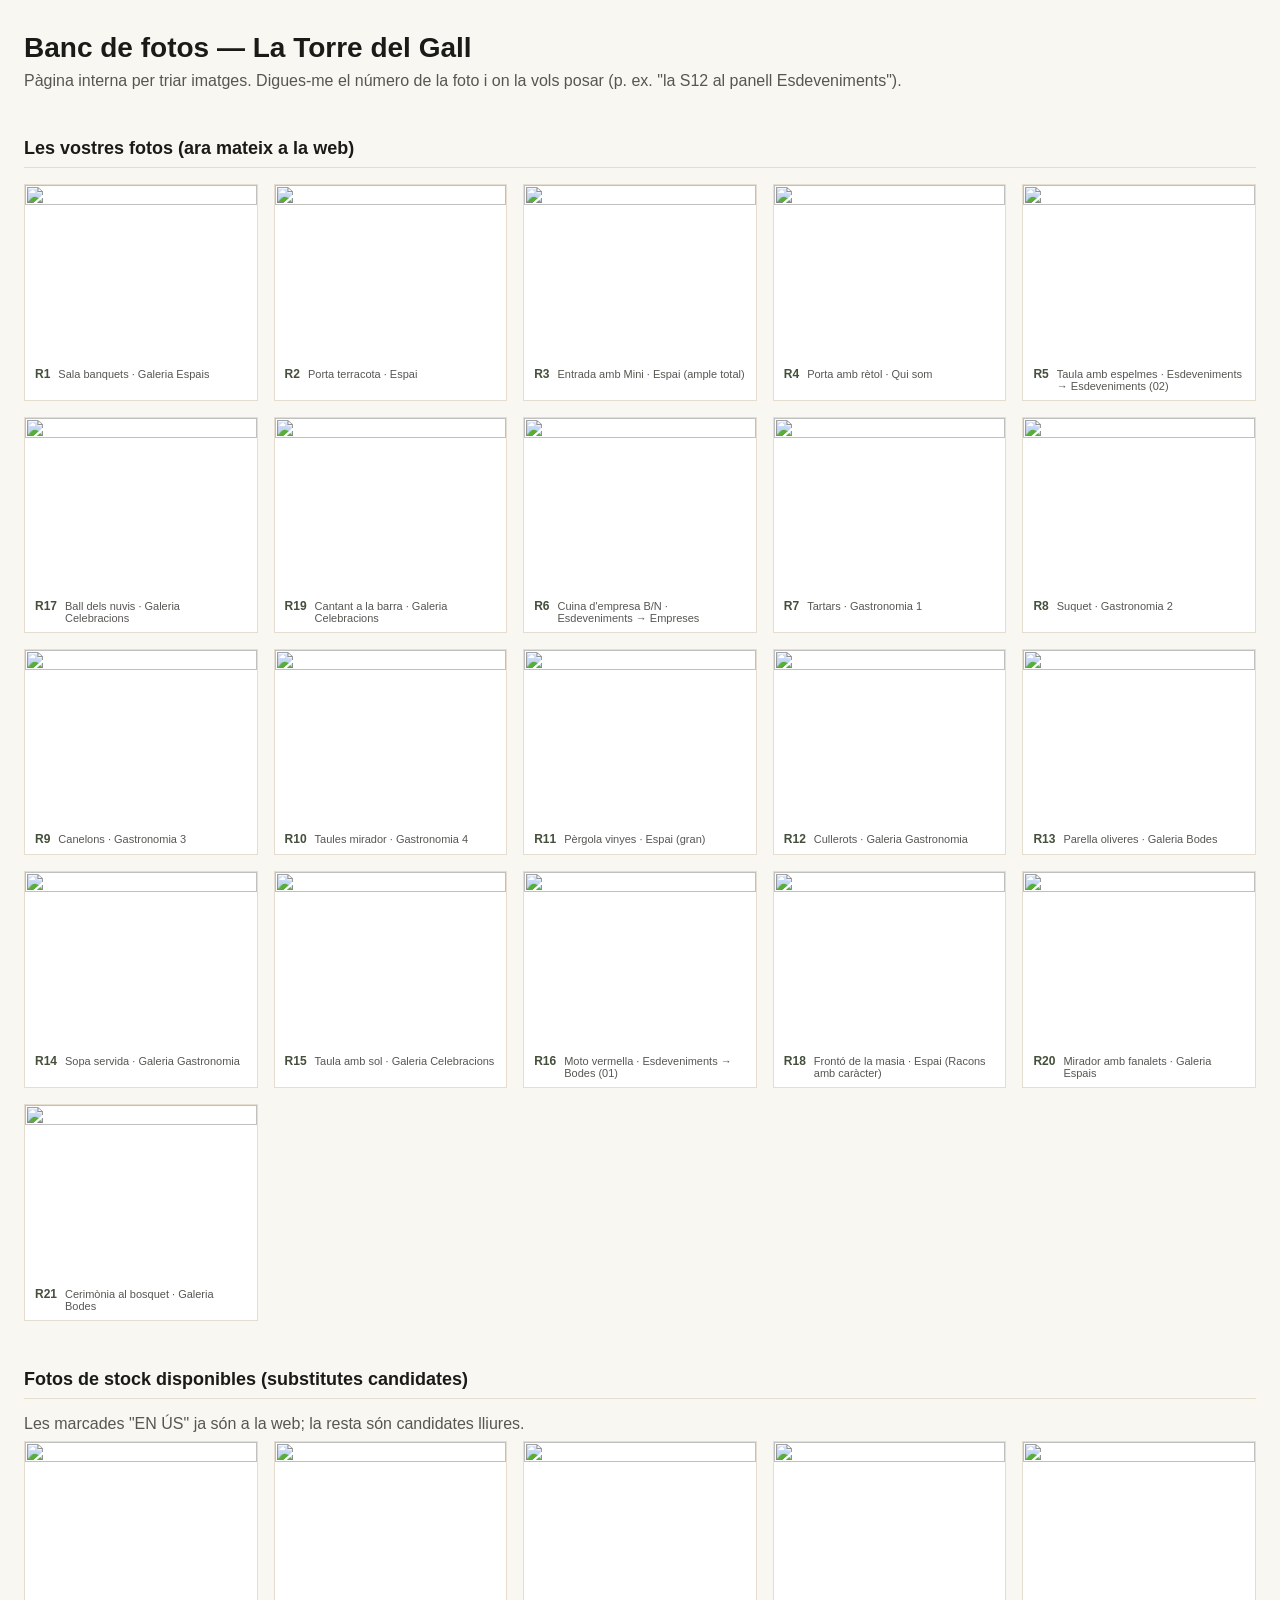
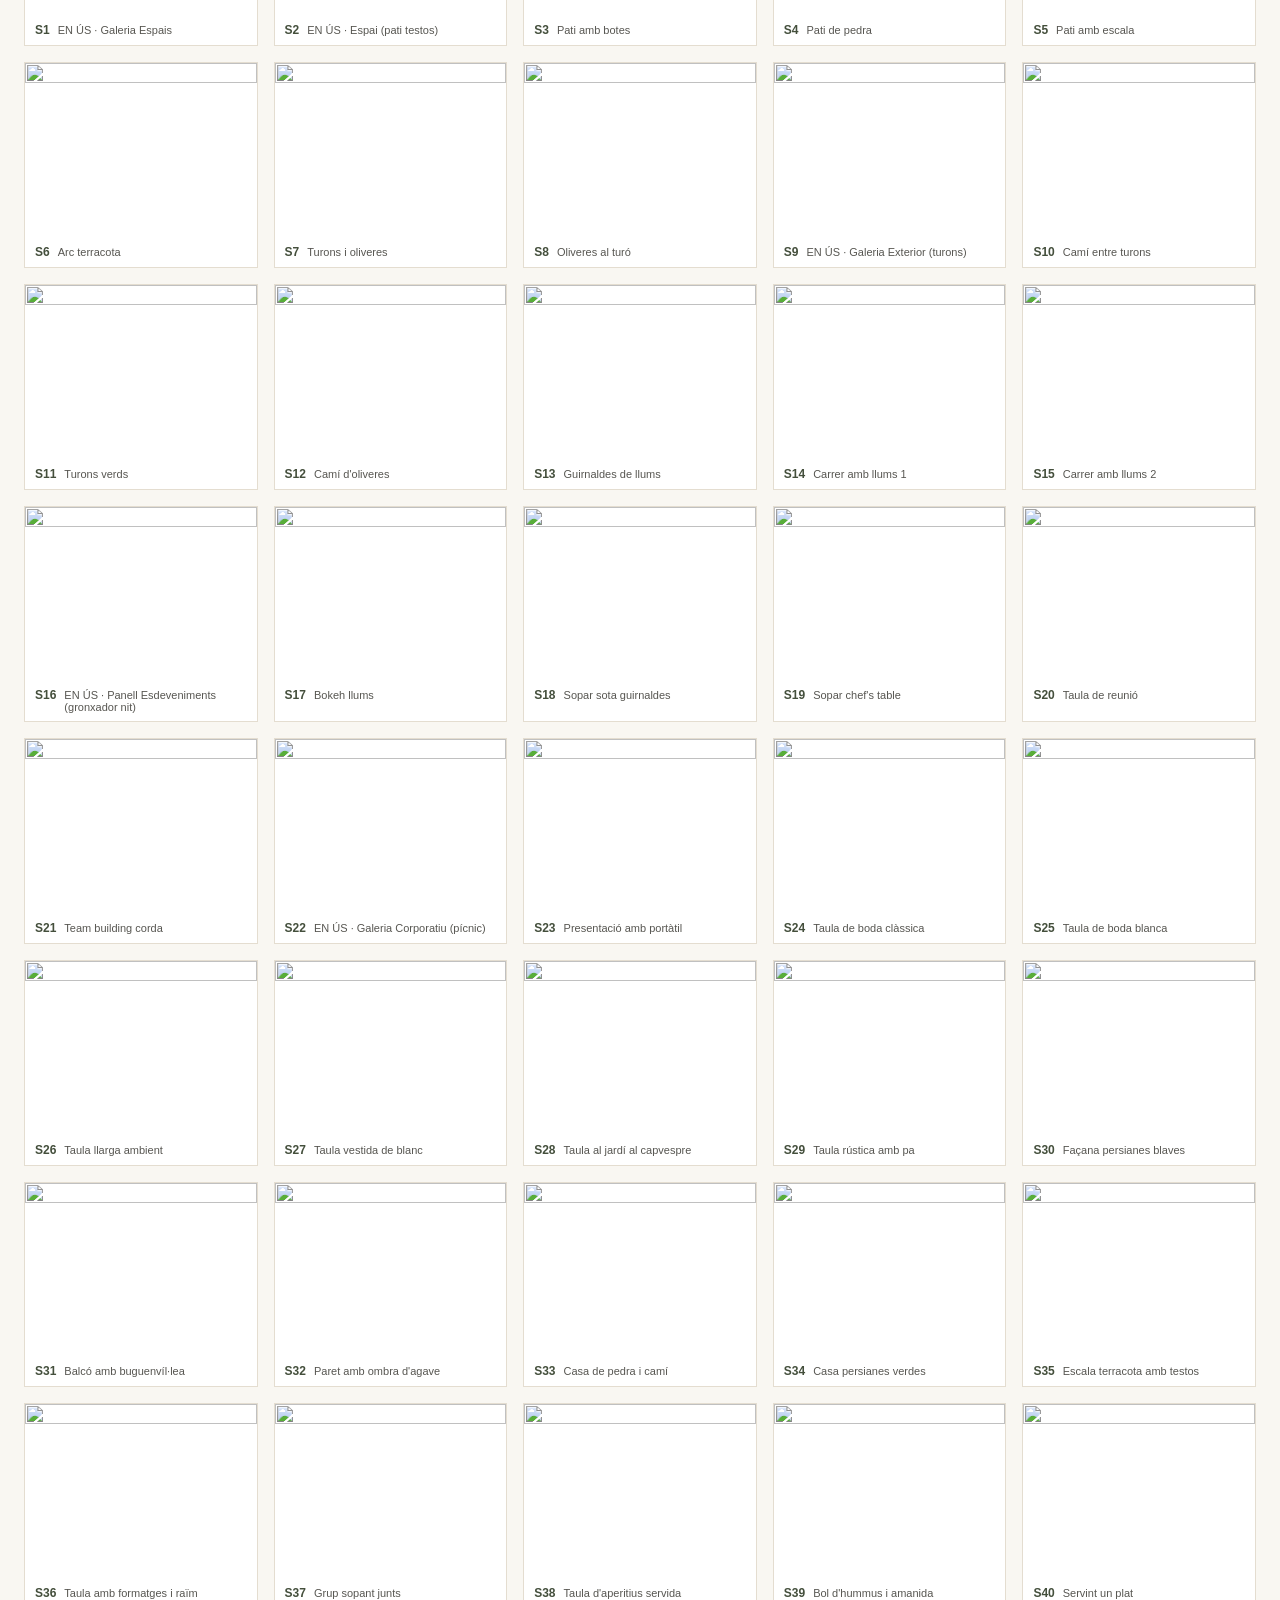
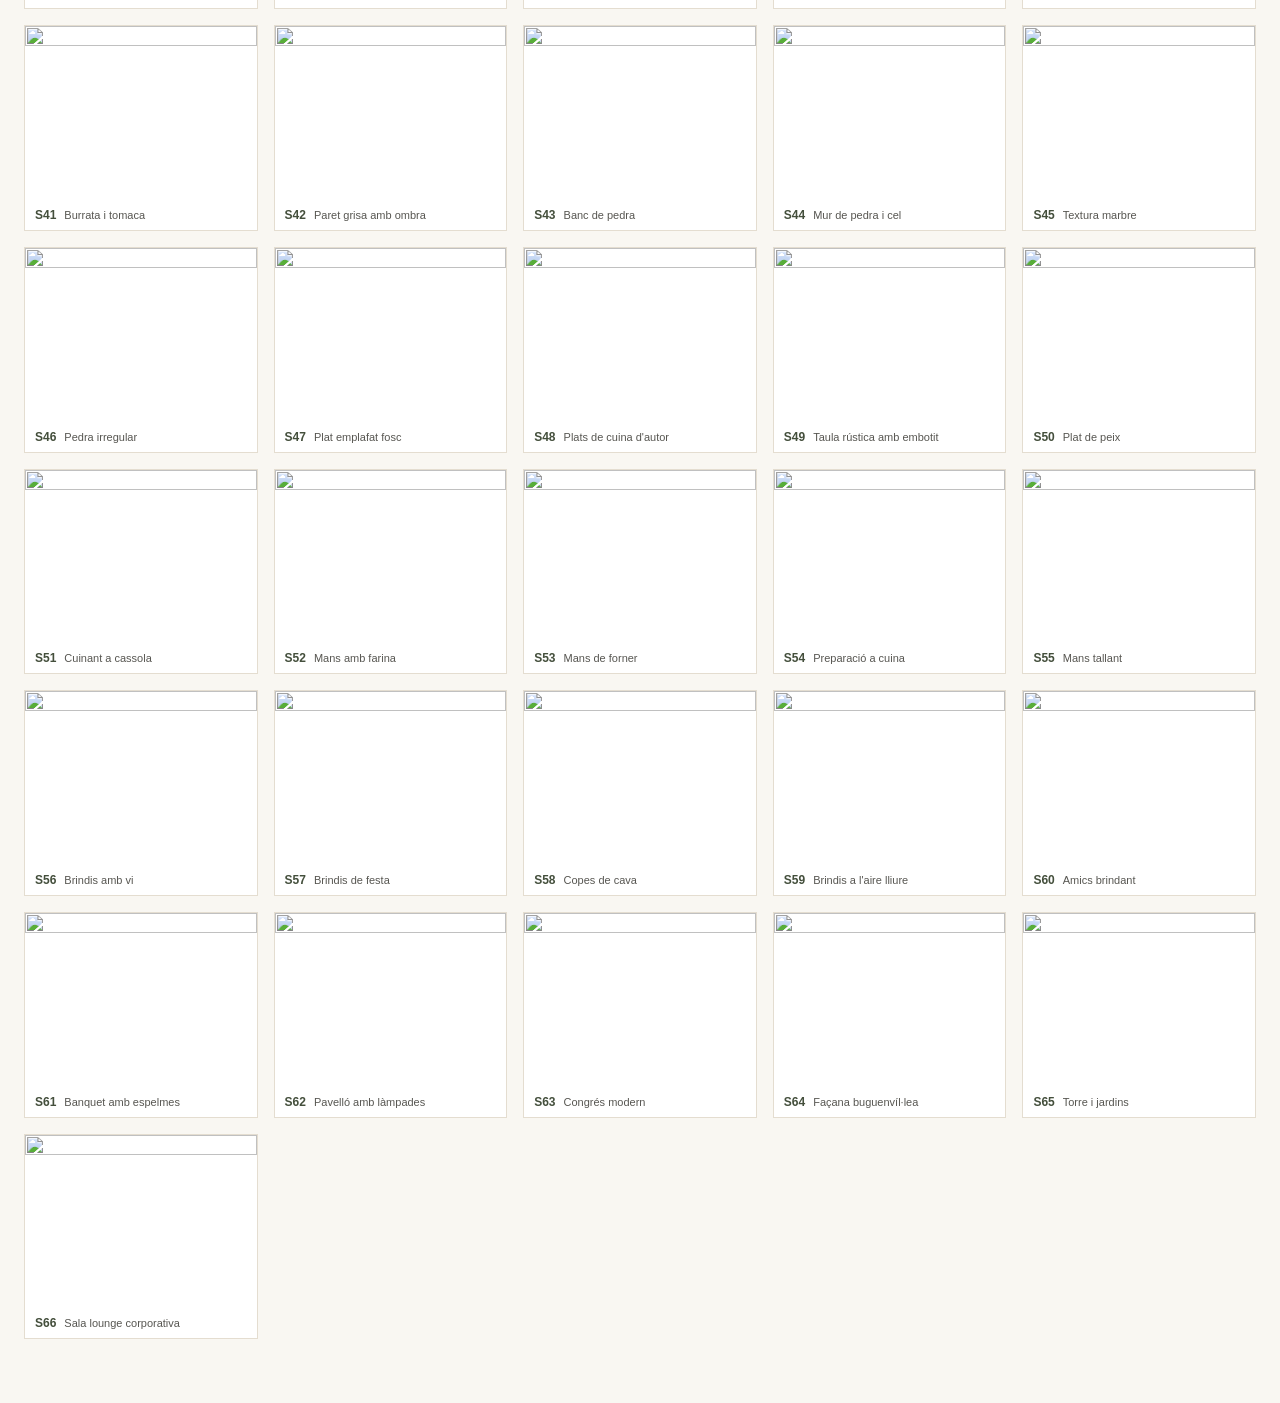
==== commit dfb78922: "**Foto del bosquet moguda a Bodes — complete** - La cerimònia al bosquet (bancs, catifes i làmpades " ====
--- a/frontend/public/fotos.html
+++ b/frontend/public/fotos.html
@@ -44,7 +44,7 @@
   <figure><img src="/photos/casament-moto.jpg" alt=""><figcaption><span class="num">R16</span><span class="use">Moto vermella · Esdeveniments → Bodes (01)</span></figcaption></figure>
   <figure><img src="/photos/espai-fronto.jpg" alt=""><figcaption><span class="num">R18</span><span class="use">Frontó de la masia · Espai (Racons amb caràcter)</span></figcaption></figure>
   <figure><img src="/photos/galeria-mirador-llums.jpg" alt=""><figcaption><span class="num">R20</span><span class="use">Mirador amb fanalets · Galeria Espais</span></figcaption></figure>
-  <figure><img src="/photos/espai-bosquet.jpg" alt=""><figcaption><span class="num">R21</span><span class="use">Cerimònia al bosquet · Galeria Espais</span></figcaption></figure>
+  <figure><img src="/photos/espai-bosquet.jpg" alt=""><figcaption><span class="num">R21</span><span class="use">Cerimònia al bosquet · Galeria Bodes</span></figcaption></figure>
 </div>
 
 <h2>Fotos de stock disponibles (substitutes candidates)</h2>
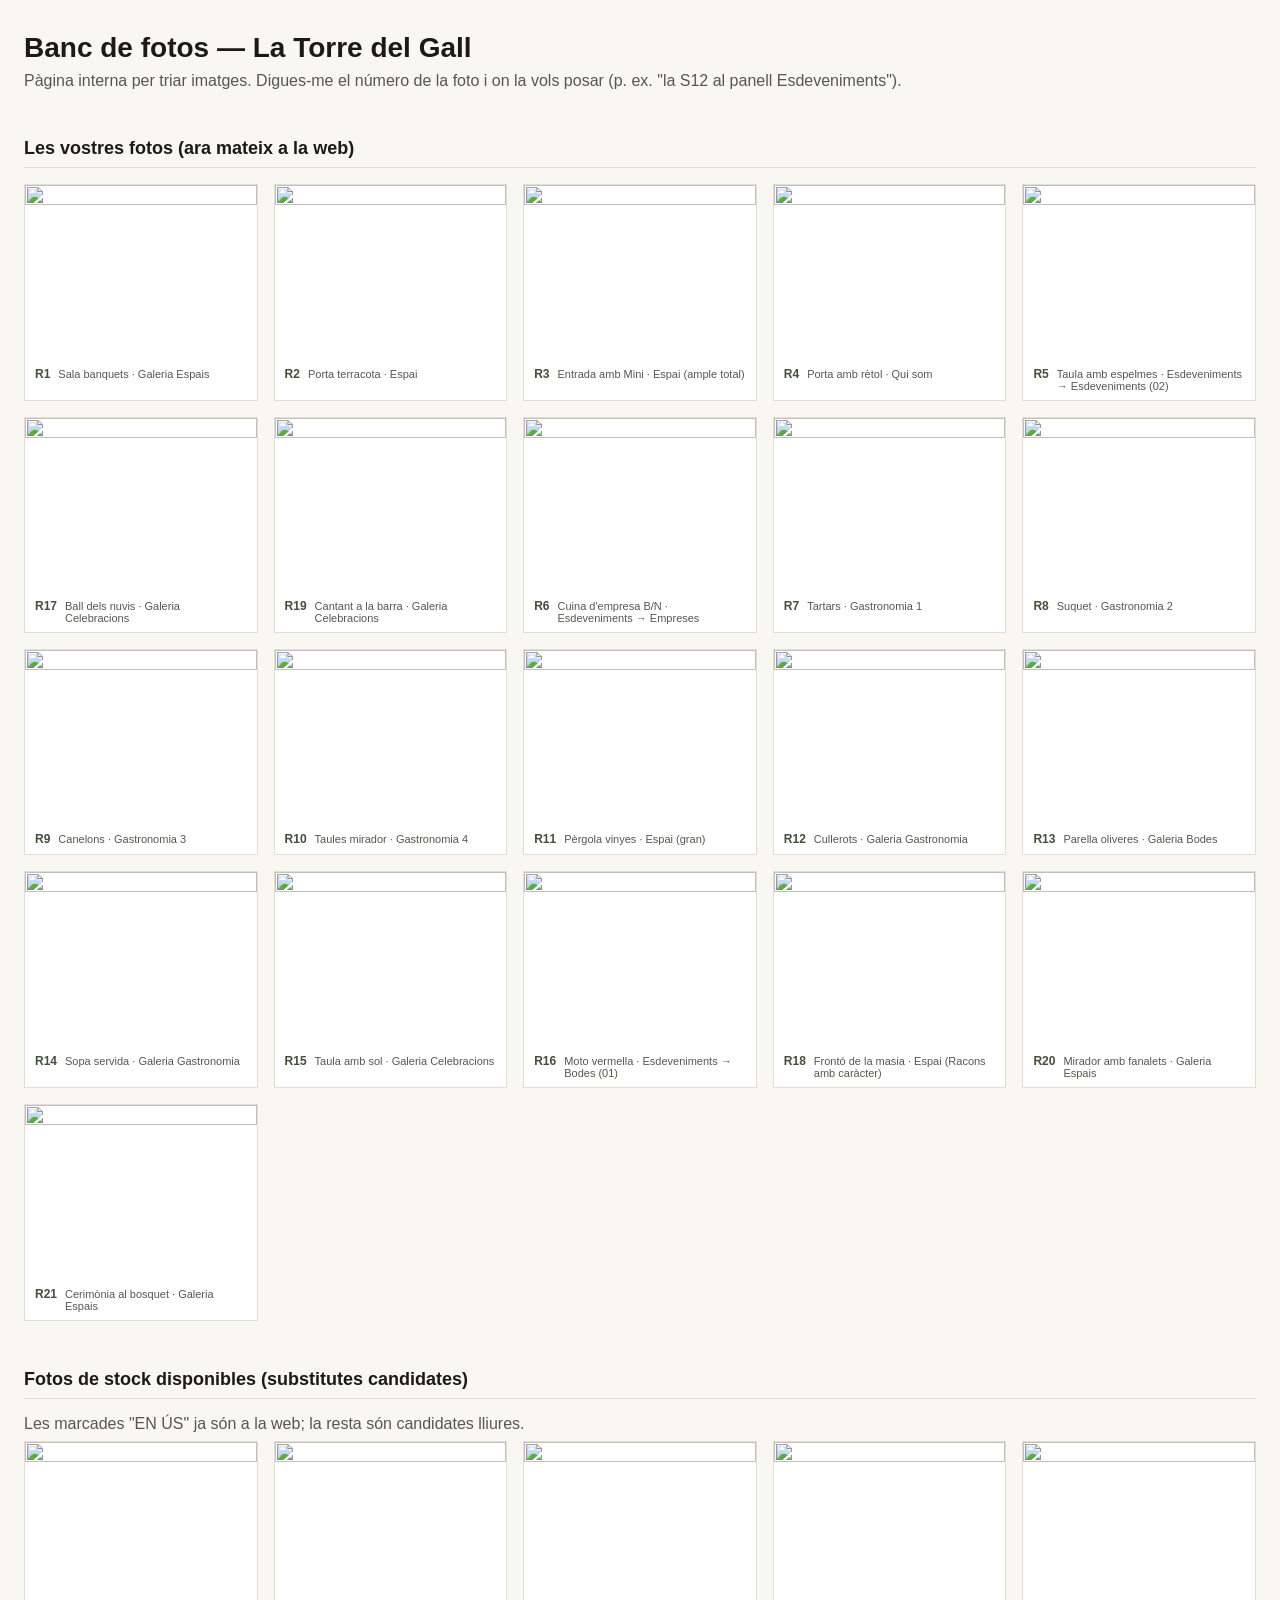
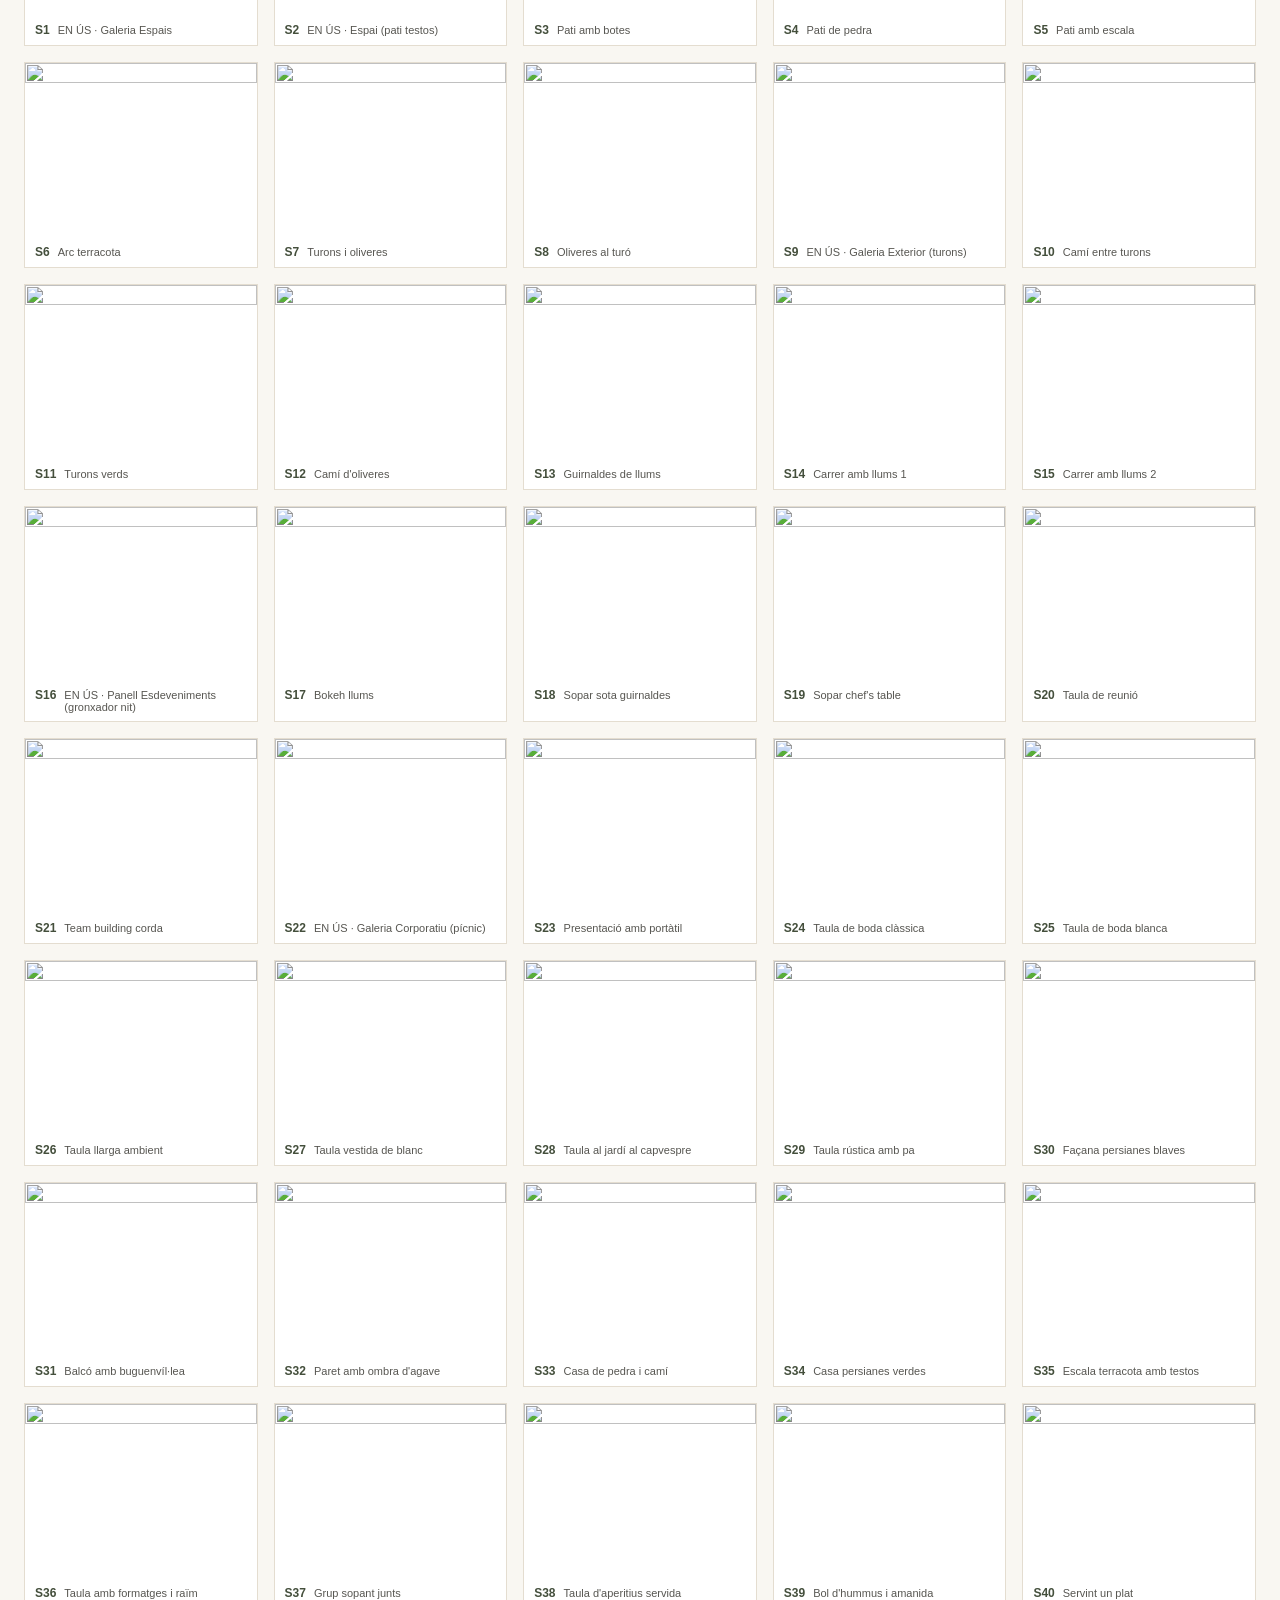
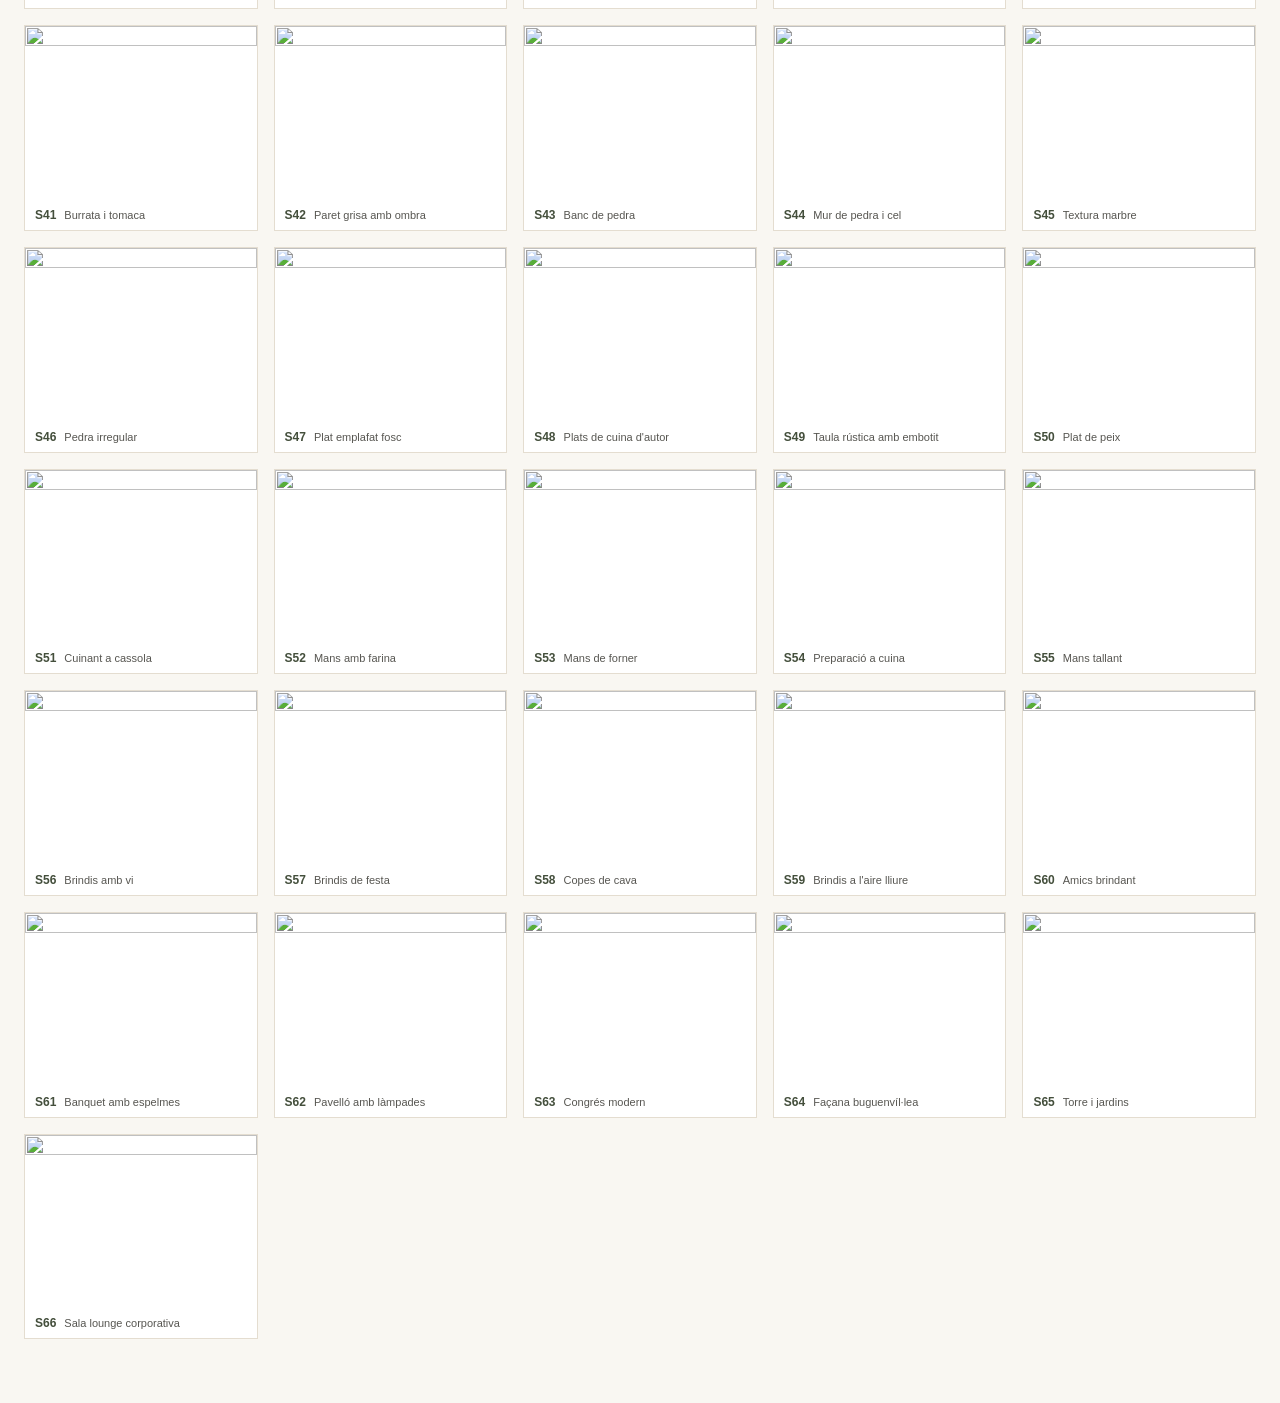
==== commit 5132fca8: "Desfet — la cerimònia al bosquet torna a ser al filtre **Espais** (amb la sala de banquets i el mira" ====
--- a/frontend/public/fotos.html
+++ b/frontend/public/fotos.html
@@ -44,7 +44,7 @@
   <figure><img src="/photos/casament-moto.jpg" alt=""><figcaption><span class="num">R16</span><span class="use">Moto vermella · Esdeveniments → Bodes (01)</span></figcaption></figure>
   <figure><img src="/photos/espai-fronto.jpg" alt=""><figcaption><span class="num">R18</span><span class="use">Frontó de la masia · Espai (Racons amb caràcter)</span></figcaption></figure>
   <figure><img src="/photos/galeria-mirador-llums.jpg" alt=""><figcaption><span class="num">R20</span><span class="use">Mirador amb fanalets · Galeria Espais</span></figcaption></figure>
-  <figure><img src="/photos/espai-bosquet.jpg" alt=""><figcaption><span class="num">R21</span><span class="use">Cerimònia al bosquet · Galeria Bodes</span></figcaption></figure>
+  <figure><img src="/photos/espai-bosquet.jpg" alt=""><figcaption><span class="num">R21</span><span class="use">Cerimònia al bosquet · Galeria Espais</span></figcaption></figure>
 </div>
 
 <h2>Fotos de stock disponibles (substitutes candidates)</h2>
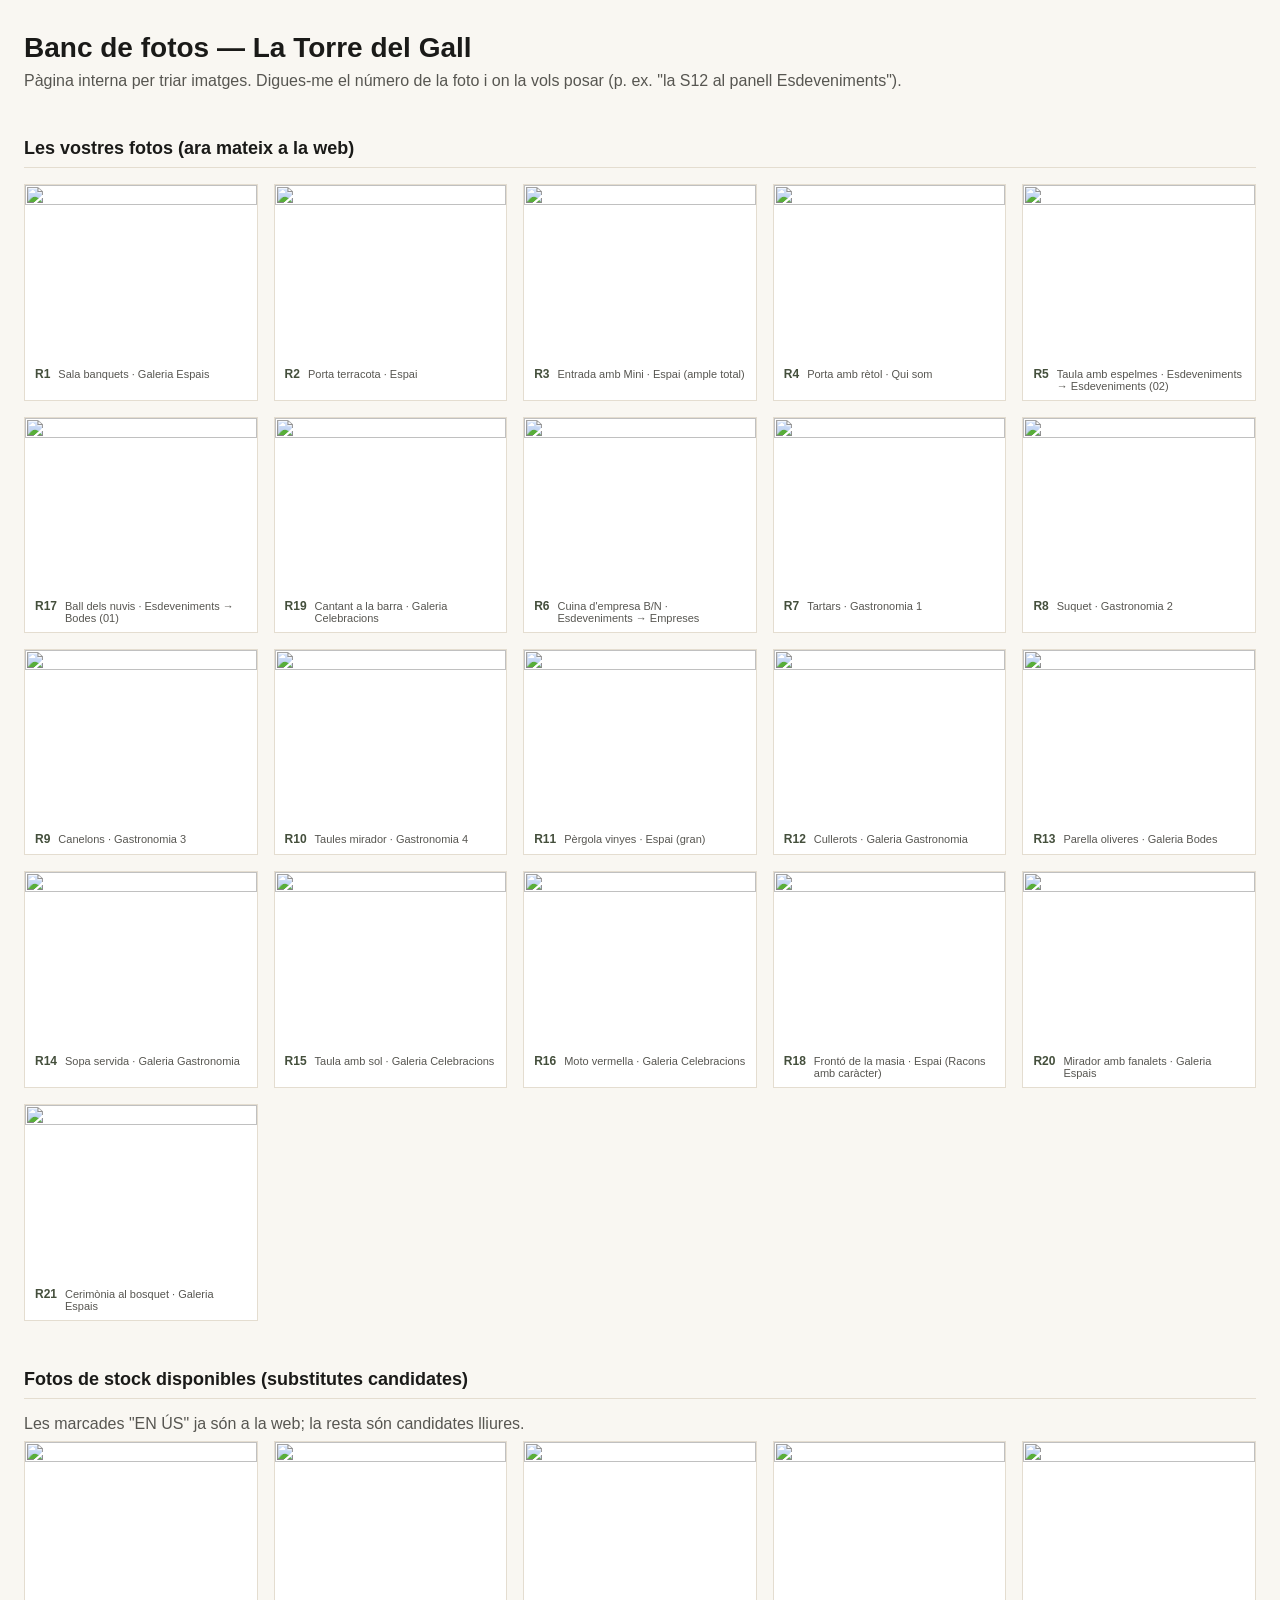
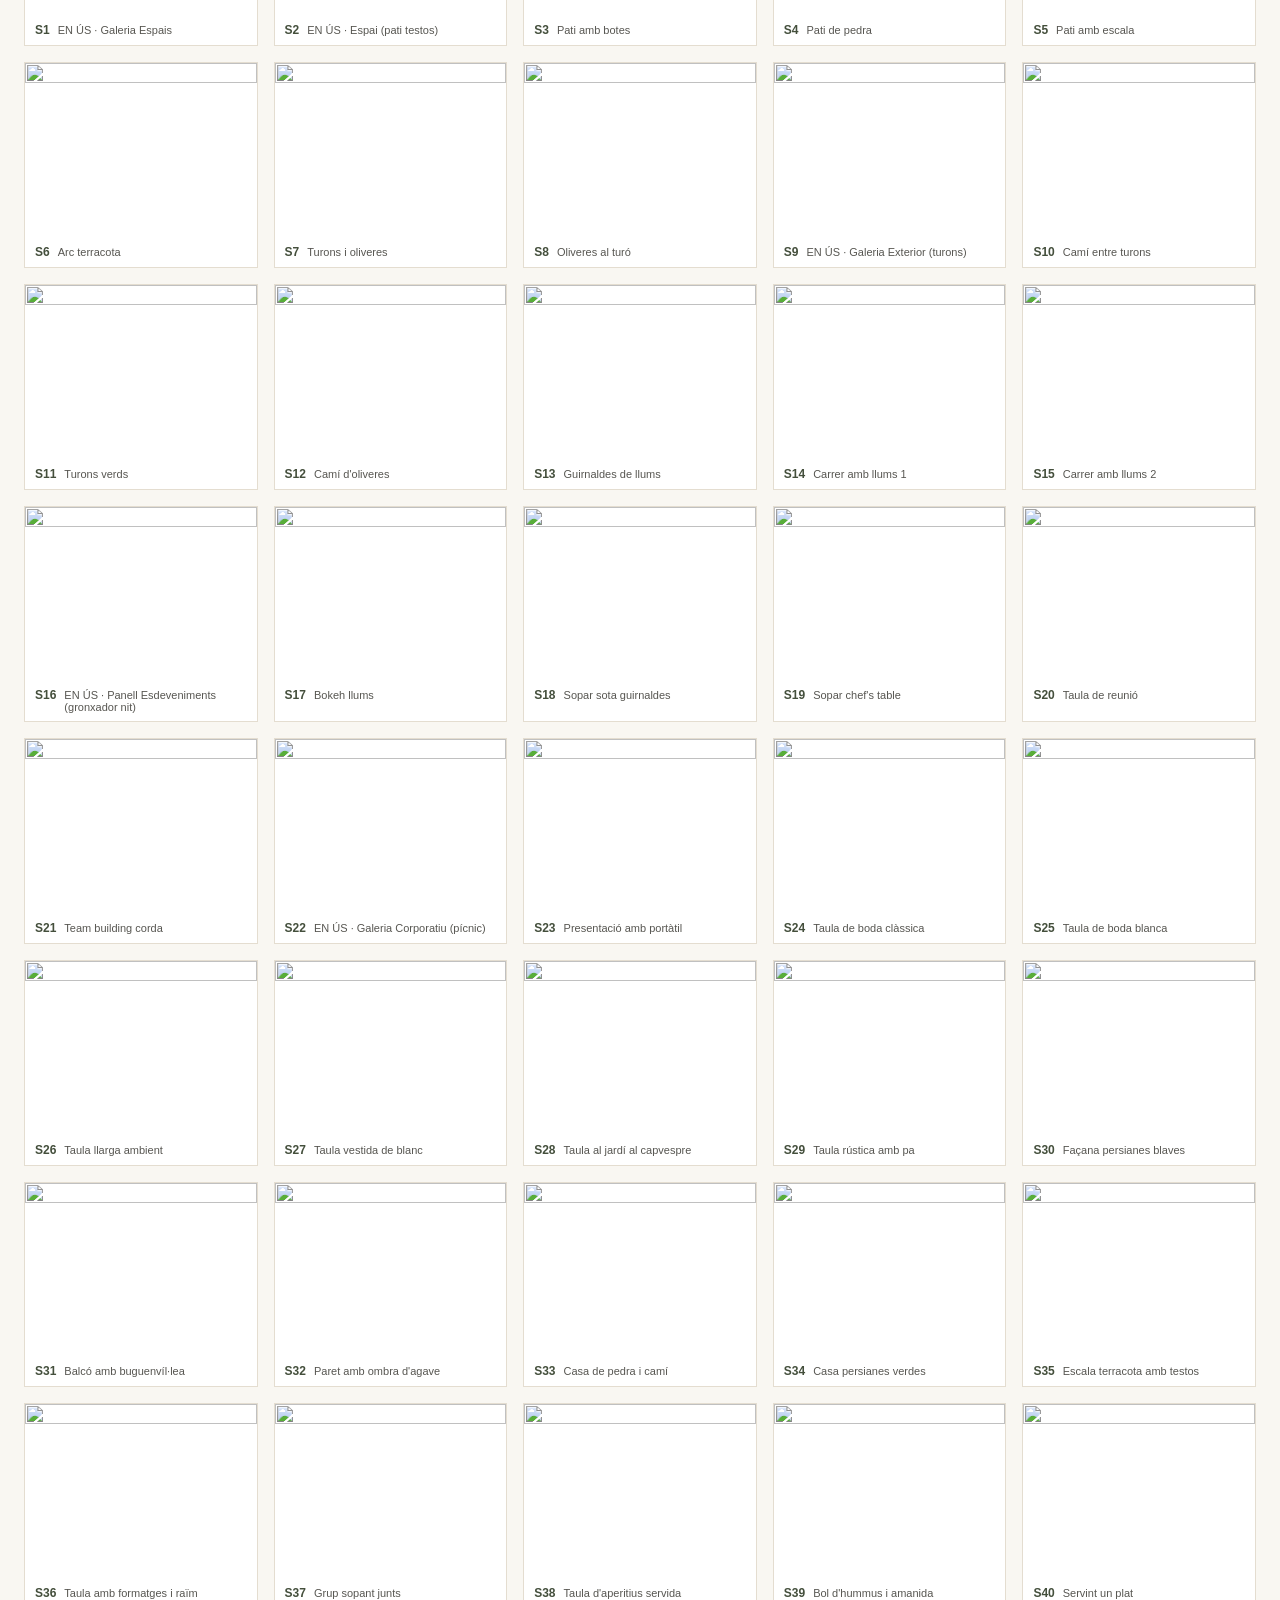
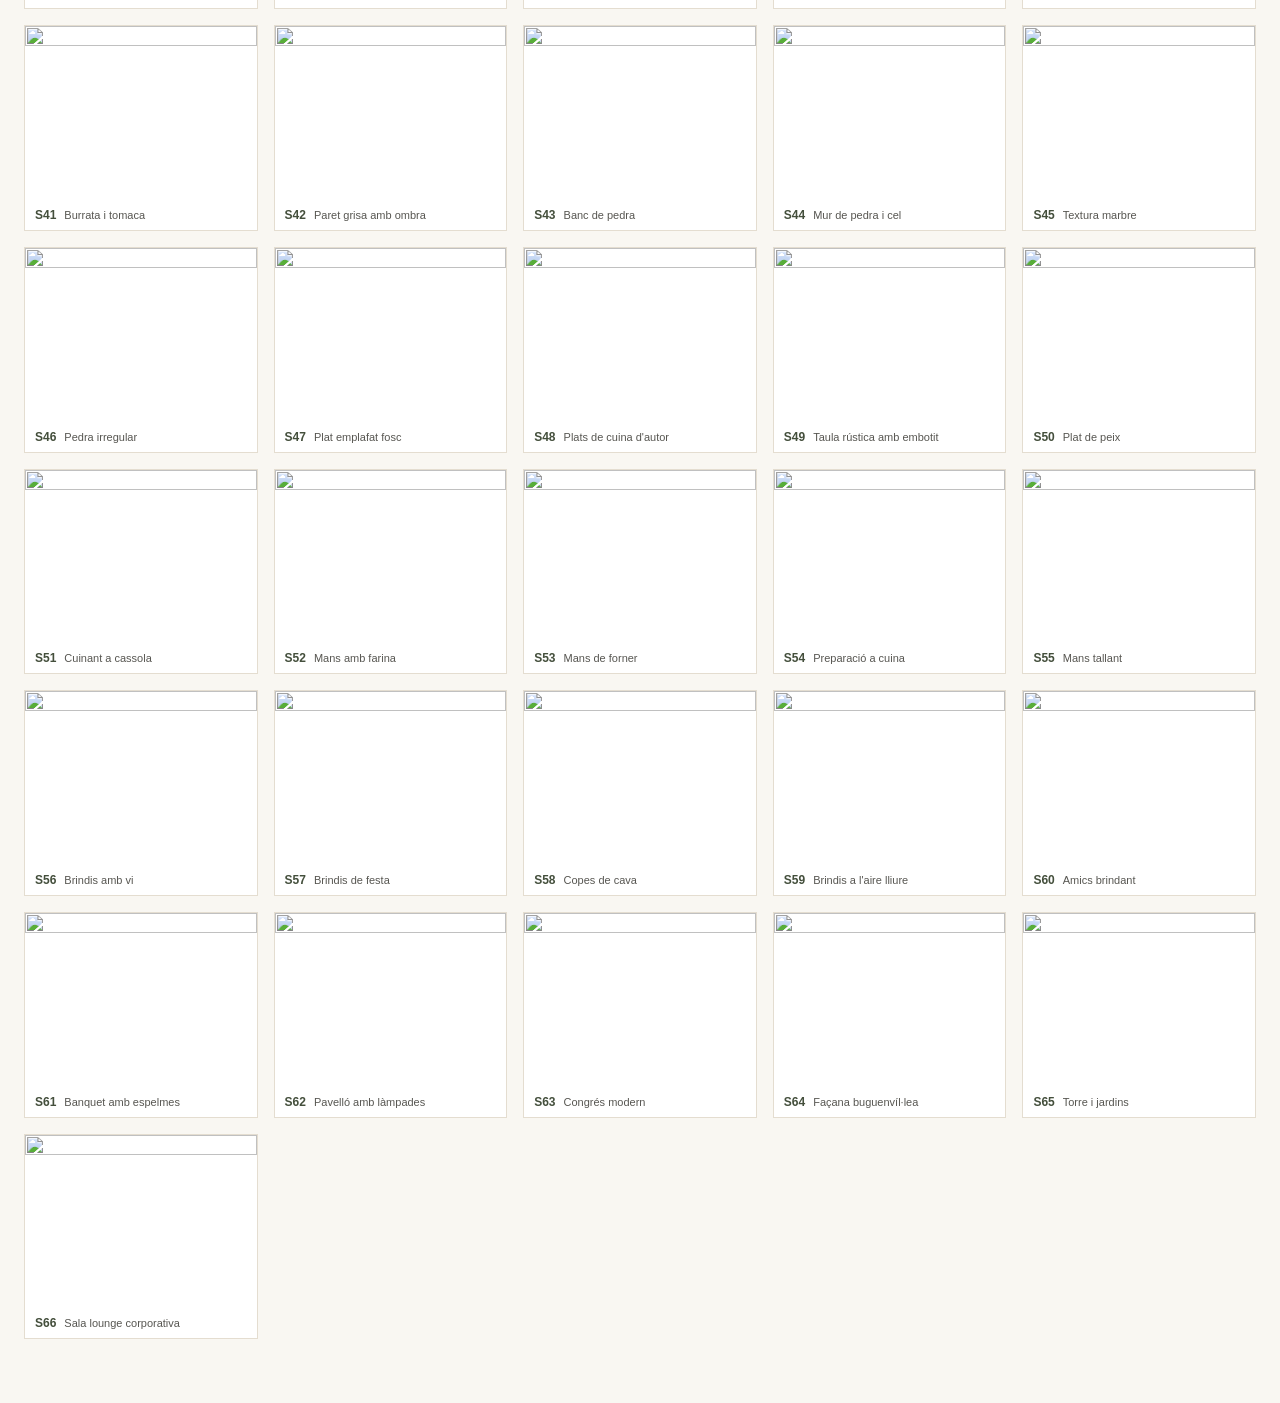
==== commit e784b030: "**Ball dels nuvis al panell Bodes — complete** - La foto de la parella ballant entre els focus de ll" ====
--- a/frontend/public/fotos.html
+++ b/frontend/public/fotos.html
@@ -29,7 +29,7 @@
   <figure><img src="/photos/espai-entrada-cotxe.jpg" alt=""><figcaption><span class="num">R3</span><span class="use">Entrada amb Mini · Espai (ample total)</span></figcaption></figure>
   <figure><img src="/photos/quisom-porta.jpg" alt=""><figcaption><span class="num">R4</span><span class="use">Porta amb rètol · Qui som</span></figcaption></figure>
   <figure><img src="/photos/bodes-llum.jpg" alt=""><figcaption><span class="num">R5</span><span class="use">Taula amb espelmes · Esdeveniments → Esdeveniments (02)</span></figcaption></figure>
-  <figure><img src="/photos/bodes-ball.jpg" alt=""><figcaption><span class="num">R17</span><span class="use">Ball dels nuvis · Galeria Celebracions</span></figcaption></figure>
+  <figure><img src="/photos/bodes-ball.jpg" alt=""><figcaption><span class="num">R17</span><span class="use">Ball dels nuvis · Esdeveniments → Bodes (01)</span></figcaption></figure>
   <figure><img src="/photos/celebracio-cantant.jpg" alt=""><figcaption><span class="num">R19</span><span class="use">Cantant a la barra · Galeria Celebracions</span></figcaption></figure>
   <figure><img src="/photos/empreses-bn.jpg" alt=""><figcaption><span class="num">R6</span><span class="use">Cuina d'empresa B/N · Esdeveniments → Empreses</span></figcaption></figure>
   <figure><img src="/photos/gastro-aperitius.jpg" alt=""><figcaption><span class="num">R7</span><span class="use">Tartars · Gastronomia 1</span></figcaption></figure>
@@ -41,7 +41,7 @@
   <figure><img src="/photos/boda-oliveres.jpg" alt=""><figcaption><span class="num">R13</span><span class="use">Parella oliveres · Galeria Bodes</span></figcaption></figure>
   <figure><img src="/photos/gastro-sopa.jpg" alt=""><figcaption><span class="num">R14</span><span class="use">Sopa servida · Galeria Gastronomia</span></figcaption></figure>
   <figure><img src="/photos/galeria-taula-sol.jpg" alt=""><figcaption><span class="num">R15</span><span class="use">Taula amb sol · Galeria Celebracions</span></figcaption></figure>
-  <figure><img src="/photos/casament-moto.jpg" alt=""><figcaption><span class="num">R16</span><span class="use">Moto vermella · Esdeveniments → Bodes (01)</span></figcaption></figure>
+  <figure><img src="/photos/casament-moto.jpg" alt=""><figcaption><span class="num">R16</span><span class="use">Moto vermella · Galeria Celebracions</span></figcaption></figure>
   <figure><img src="/photos/espai-fronto.jpg" alt=""><figcaption><span class="num">R18</span><span class="use">Frontó de la masia · Espai (Racons amb caràcter)</span></figcaption></figure>
   <figure><img src="/photos/galeria-mirador-llums.jpg" alt=""><figcaption><span class="num">R20</span><span class="use">Mirador amb fanalets · Galeria Espais</span></figcaption></figure>
   <figure><img src="/photos/espai-bosquet.jpg" alt=""><figcaption><span class="num">R21</span><span class="use">Cerimònia al bosquet · Galeria Espais</span></figcaption></figure>
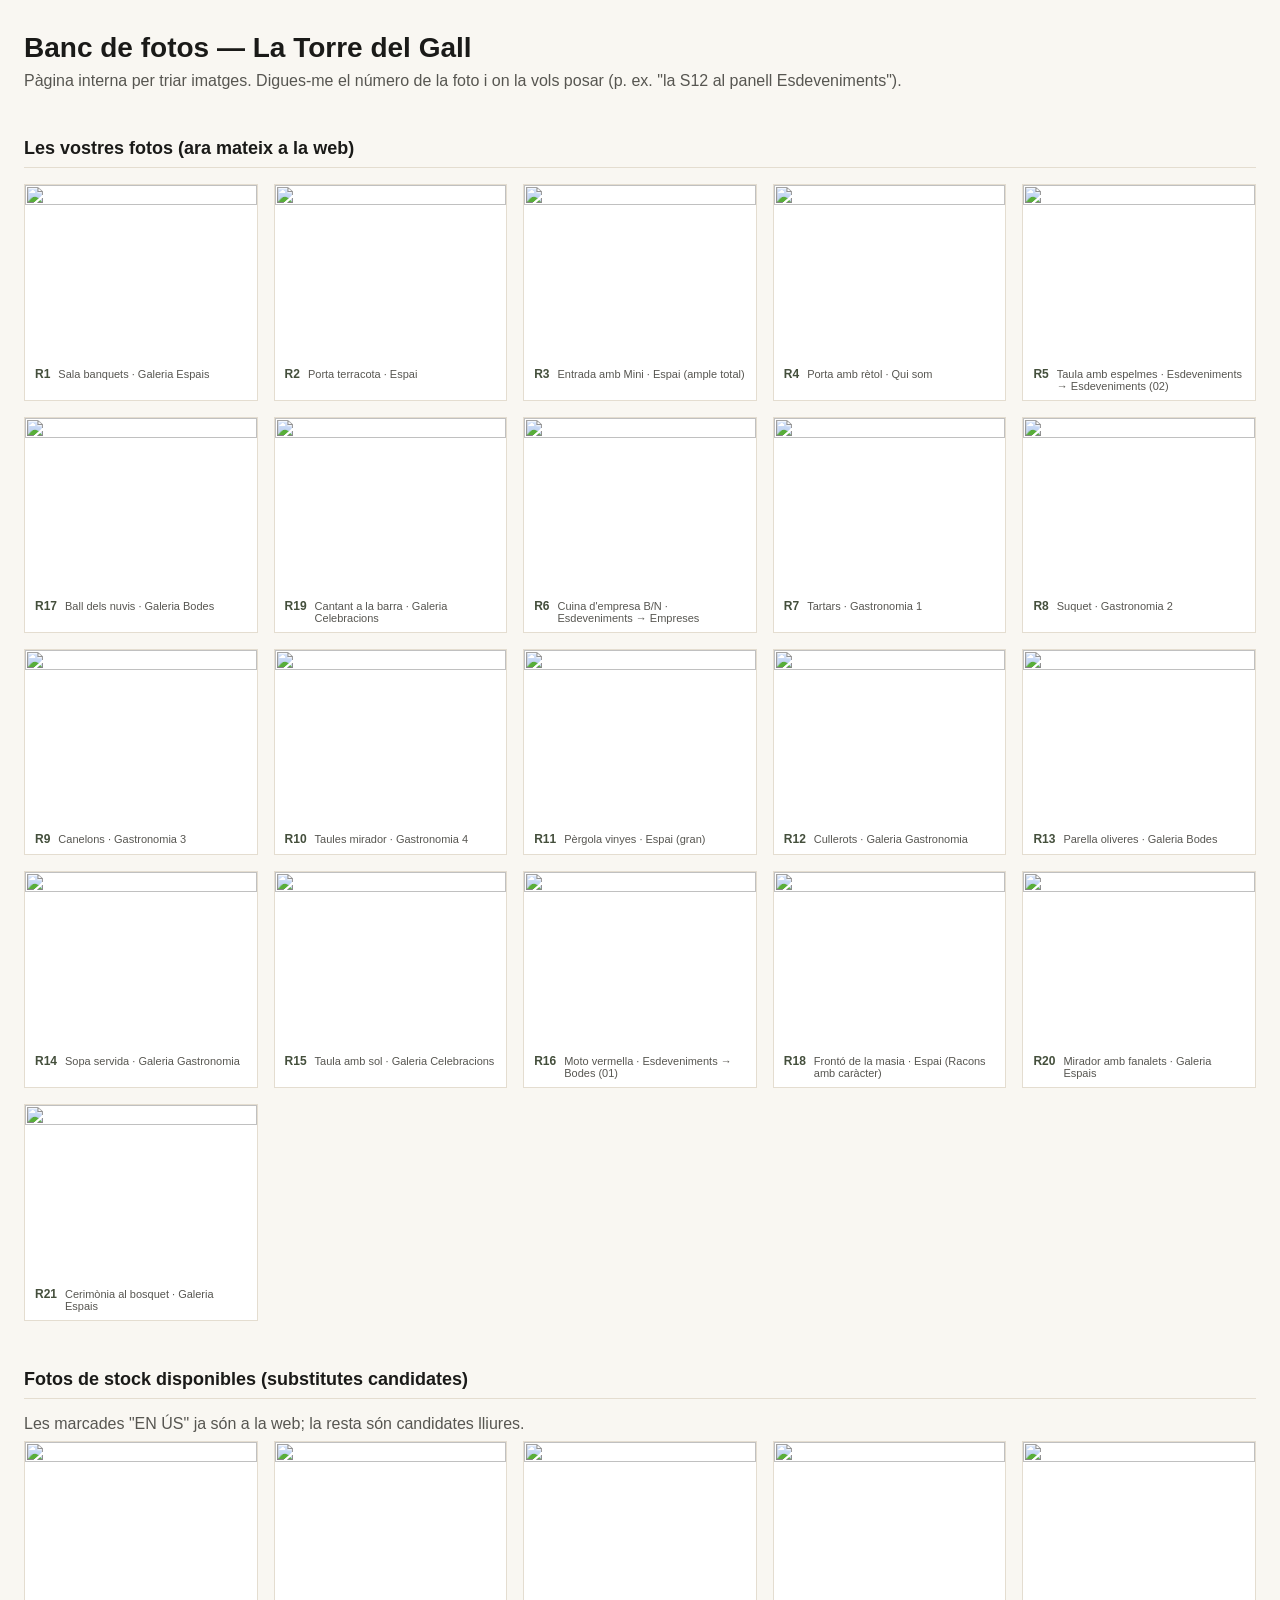
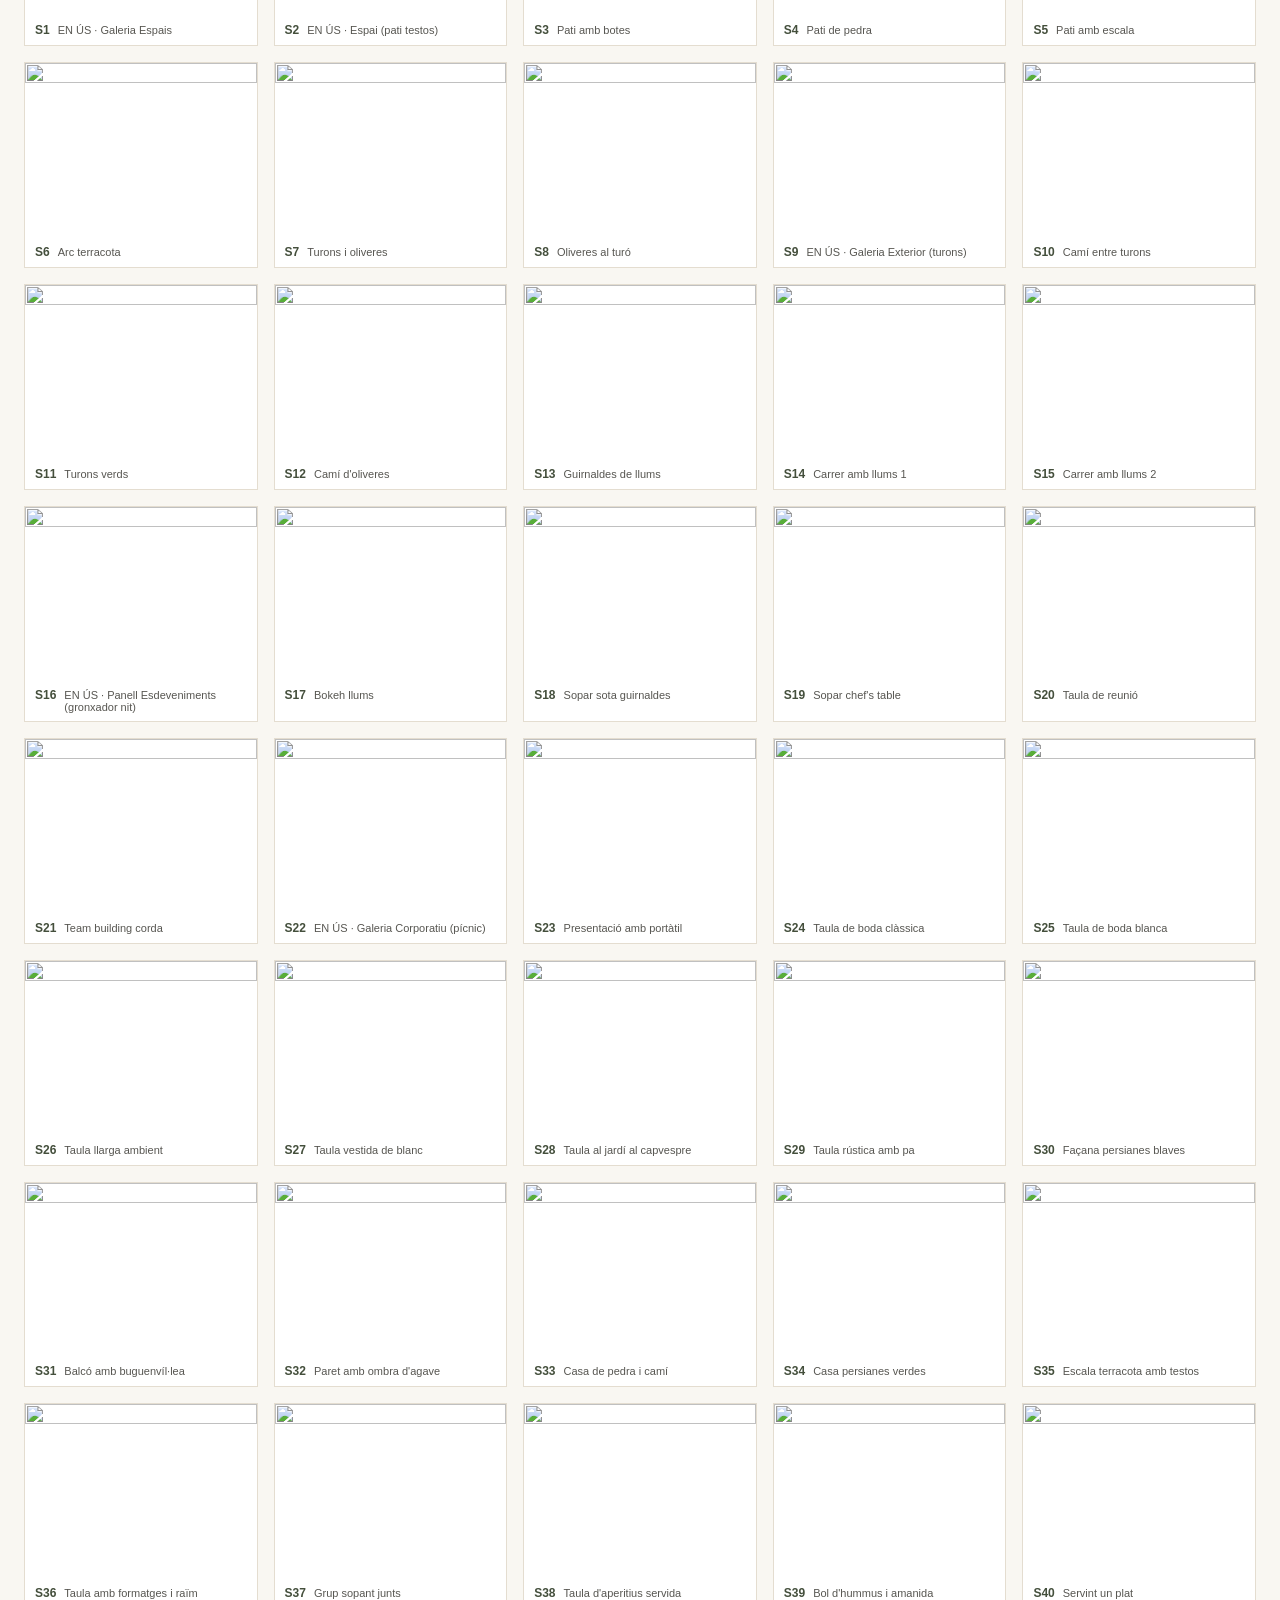
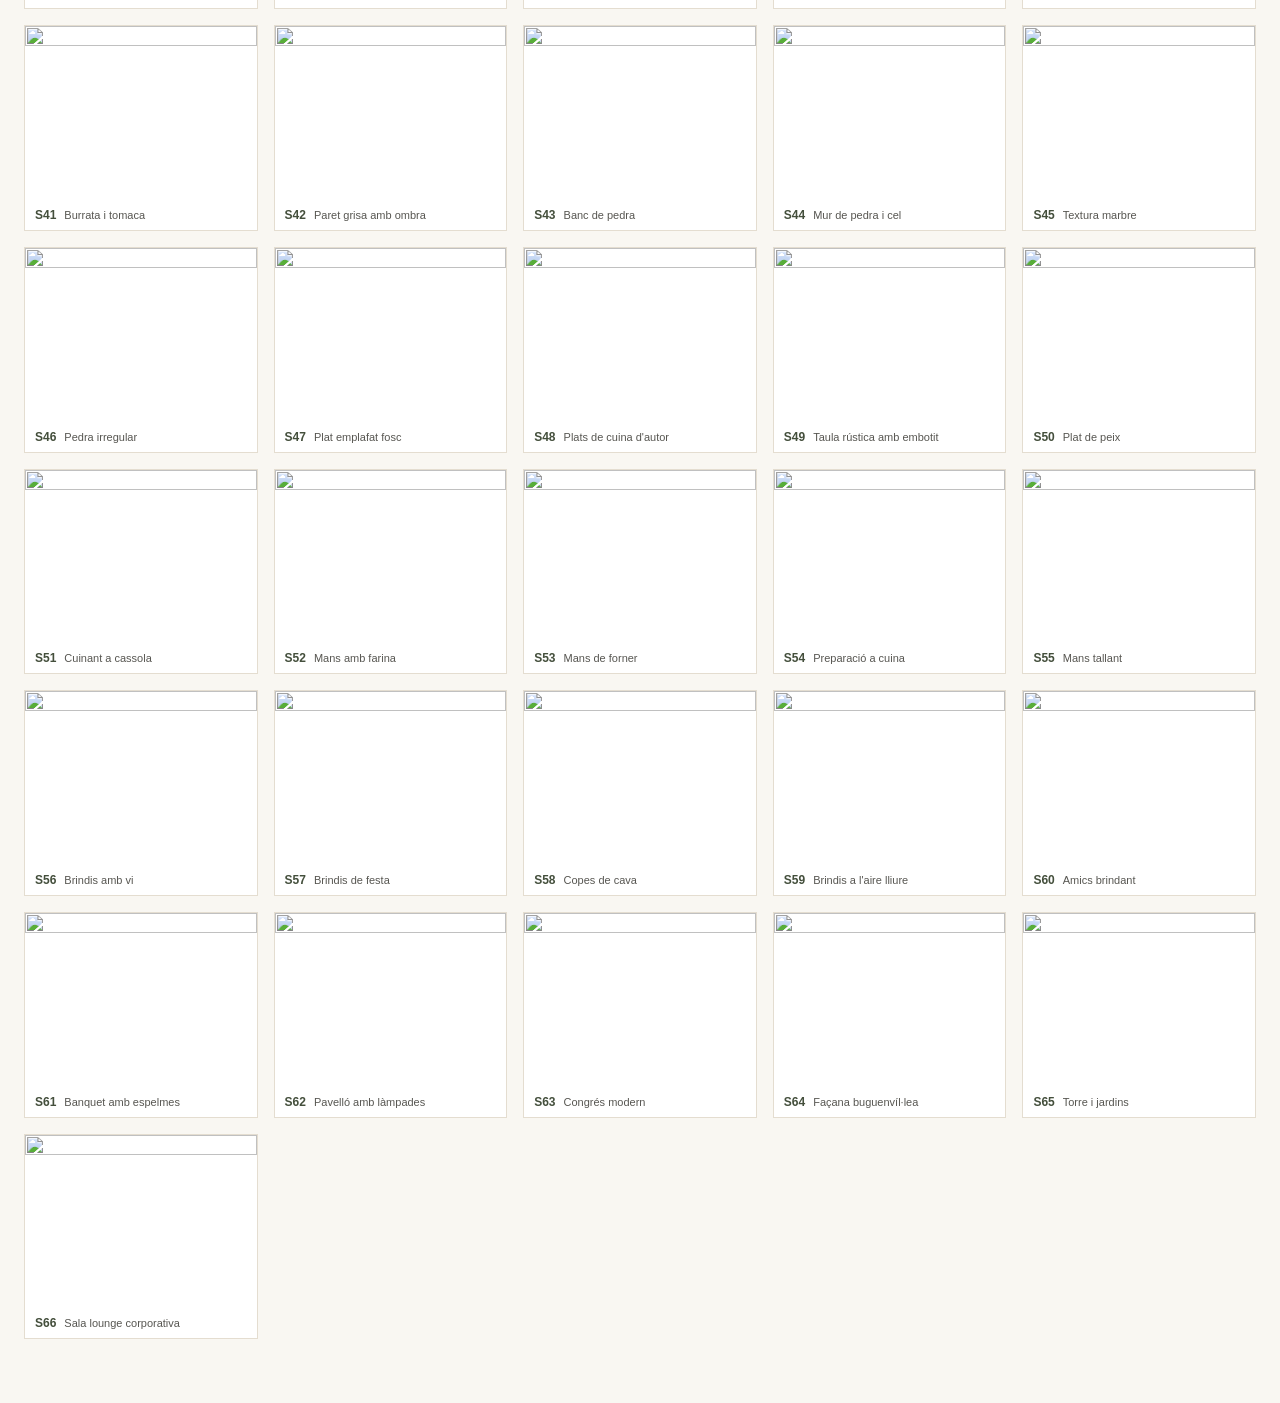
==== commit 7f3242e3: "**Ball dels nuvis al filtre Bodes de la galeria — complete** - Desfet el canvi anterior: el panell g" ====
--- a/frontend/public/fotos.html
+++ b/frontend/public/fotos.html
@@ -29,7 +29,7 @@
   <figure><img src="/photos/espai-entrada-cotxe.jpg" alt=""><figcaption><span class="num">R3</span><span class="use">Entrada amb Mini · Espai (ample total)</span></figcaption></figure>
   <figure><img src="/photos/quisom-porta.jpg" alt=""><figcaption><span class="num">R4</span><span class="use">Porta amb rètol · Qui som</span></figcaption></figure>
   <figure><img src="/photos/bodes-llum.jpg" alt=""><figcaption><span class="num">R5</span><span class="use">Taula amb espelmes · Esdeveniments → Esdeveniments (02)</span></figcaption></figure>
-  <figure><img src="/photos/bodes-ball.jpg" alt=""><figcaption><span class="num">R17</span><span class="use">Ball dels nuvis · Esdeveniments → Bodes (01)</span></figcaption></figure>
+  <figure><img src="/photos/bodes-ball.jpg" alt=""><figcaption><span class="num">R17</span><span class="use">Ball dels nuvis · Galeria Bodes</span></figcaption></figure>
   <figure><img src="/photos/celebracio-cantant.jpg" alt=""><figcaption><span class="num">R19</span><span class="use">Cantant a la barra · Galeria Celebracions</span></figcaption></figure>
   <figure><img src="/photos/empreses-bn.jpg" alt=""><figcaption><span class="num">R6</span><span class="use">Cuina d'empresa B/N · Esdeveniments → Empreses</span></figcaption></figure>
   <figure><img src="/photos/gastro-aperitius.jpg" alt=""><figcaption><span class="num">R7</span><span class="use">Tartars · Gastronomia 1</span></figcaption></figure>
@@ -41,7 +41,7 @@
   <figure><img src="/photos/boda-oliveres.jpg" alt=""><figcaption><span class="num">R13</span><span class="use">Parella oliveres · Galeria Bodes</span></figcaption></figure>
   <figure><img src="/photos/gastro-sopa.jpg" alt=""><figcaption><span class="num">R14</span><span class="use">Sopa servida · Galeria Gastronomia</span></figcaption></figure>
   <figure><img src="/photos/galeria-taula-sol.jpg" alt=""><figcaption><span class="num">R15</span><span class="use">Taula amb sol · Galeria Celebracions</span></figcaption></figure>
-  <figure><img src="/photos/casament-moto.jpg" alt=""><figcaption><span class="num">R16</span><span class="use">Moto vermella · Galeria Celebracions</span></figcaption></figure>
+  <figure><img src="/photos/casament-moto.jpg" alt=""><figcaption><span class="num">R16</span><span class="use">Moto vermella · Esdeveniments → Bodes (01)</span></figcaption></figure>
   <figure><img src="/photos/espai-fronto.jpg" alt=""><figcaption><span class="num">R18</span><span class="use">Frontó de la masia · Espai (Racons amb caràcter)</span></figcaption></figure>
   <figure><img src="/photos/galeria-mirador-llums.jpg" alt=""><figcaption><span class="num">R20</span><span class="use">Mirador amb fanalets · Galeria Espais</span></figcaption></figure>
   <figure><img src="/photos/espai-bosquet.jpg" alt=""><figcaption><span class="num">R21</span><span class="use">Cerimònia al bosquet · Galeria Espais</span></figcaption></figure>
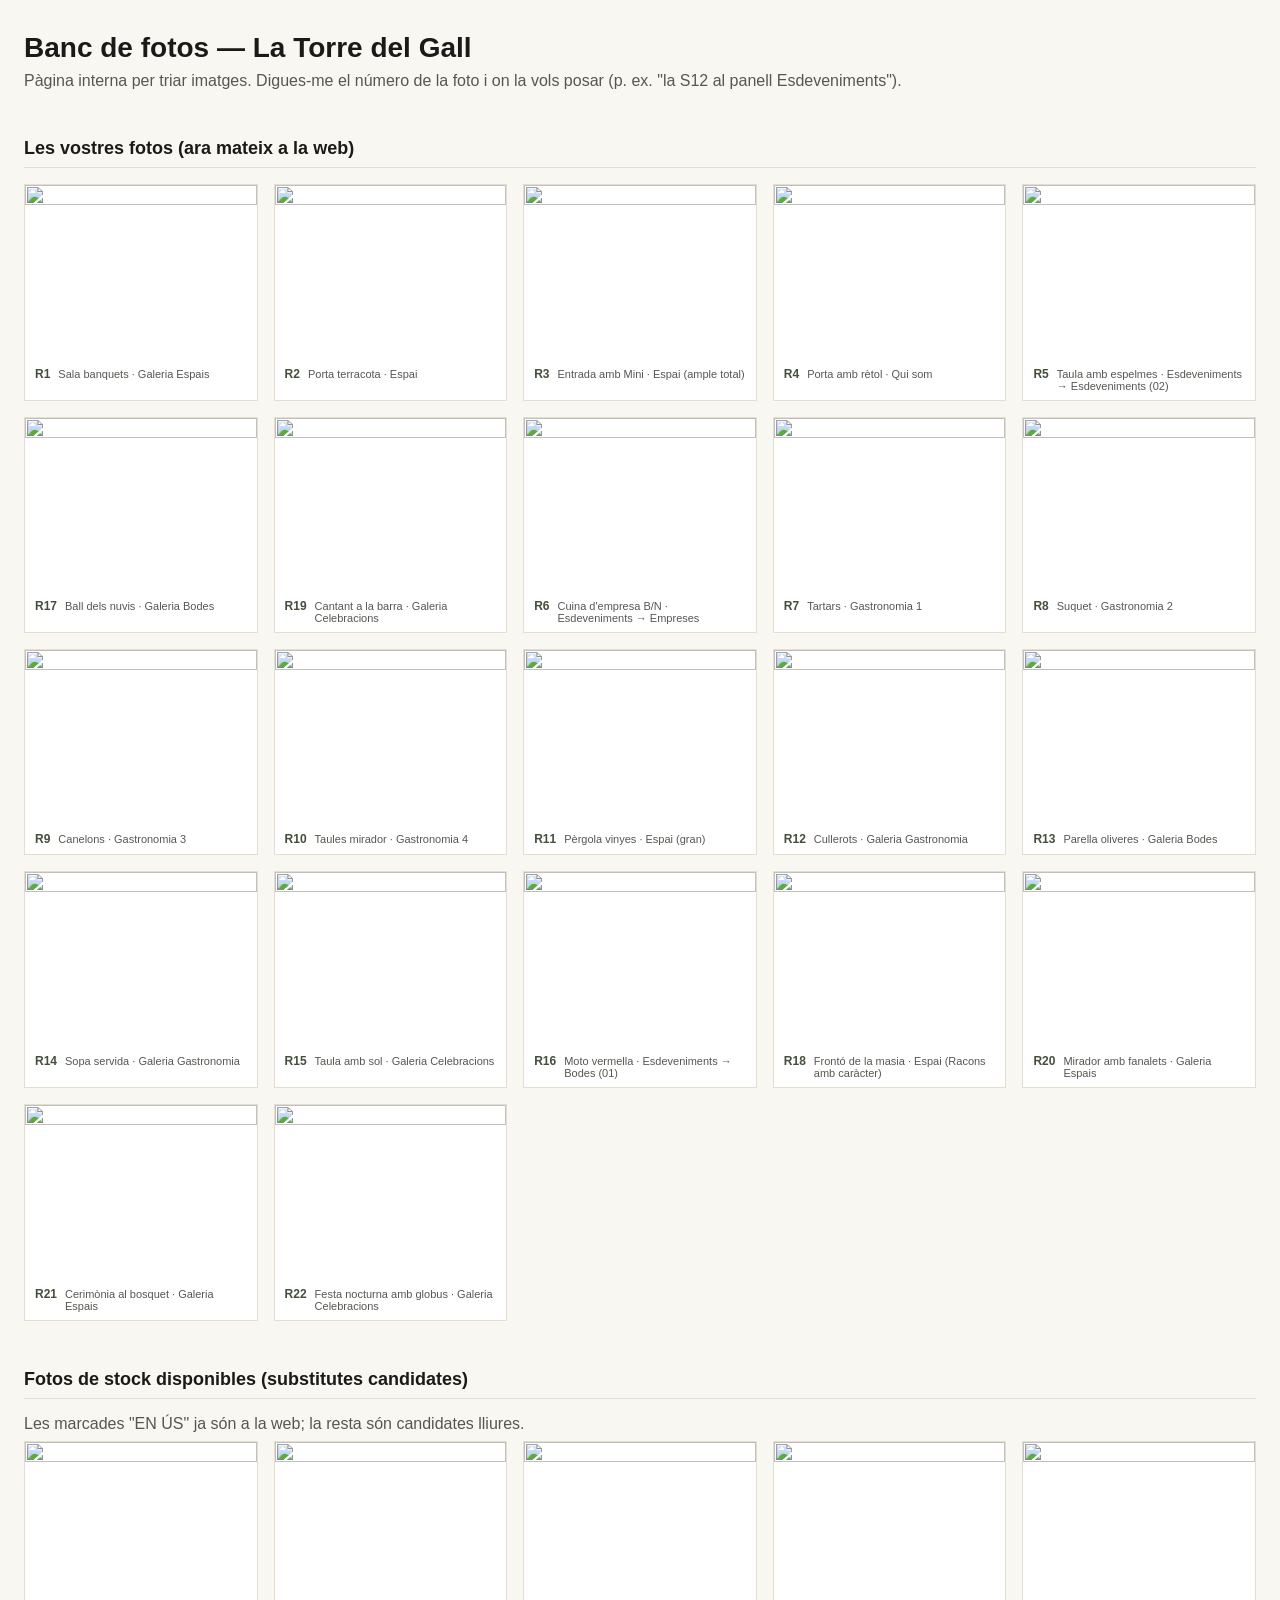
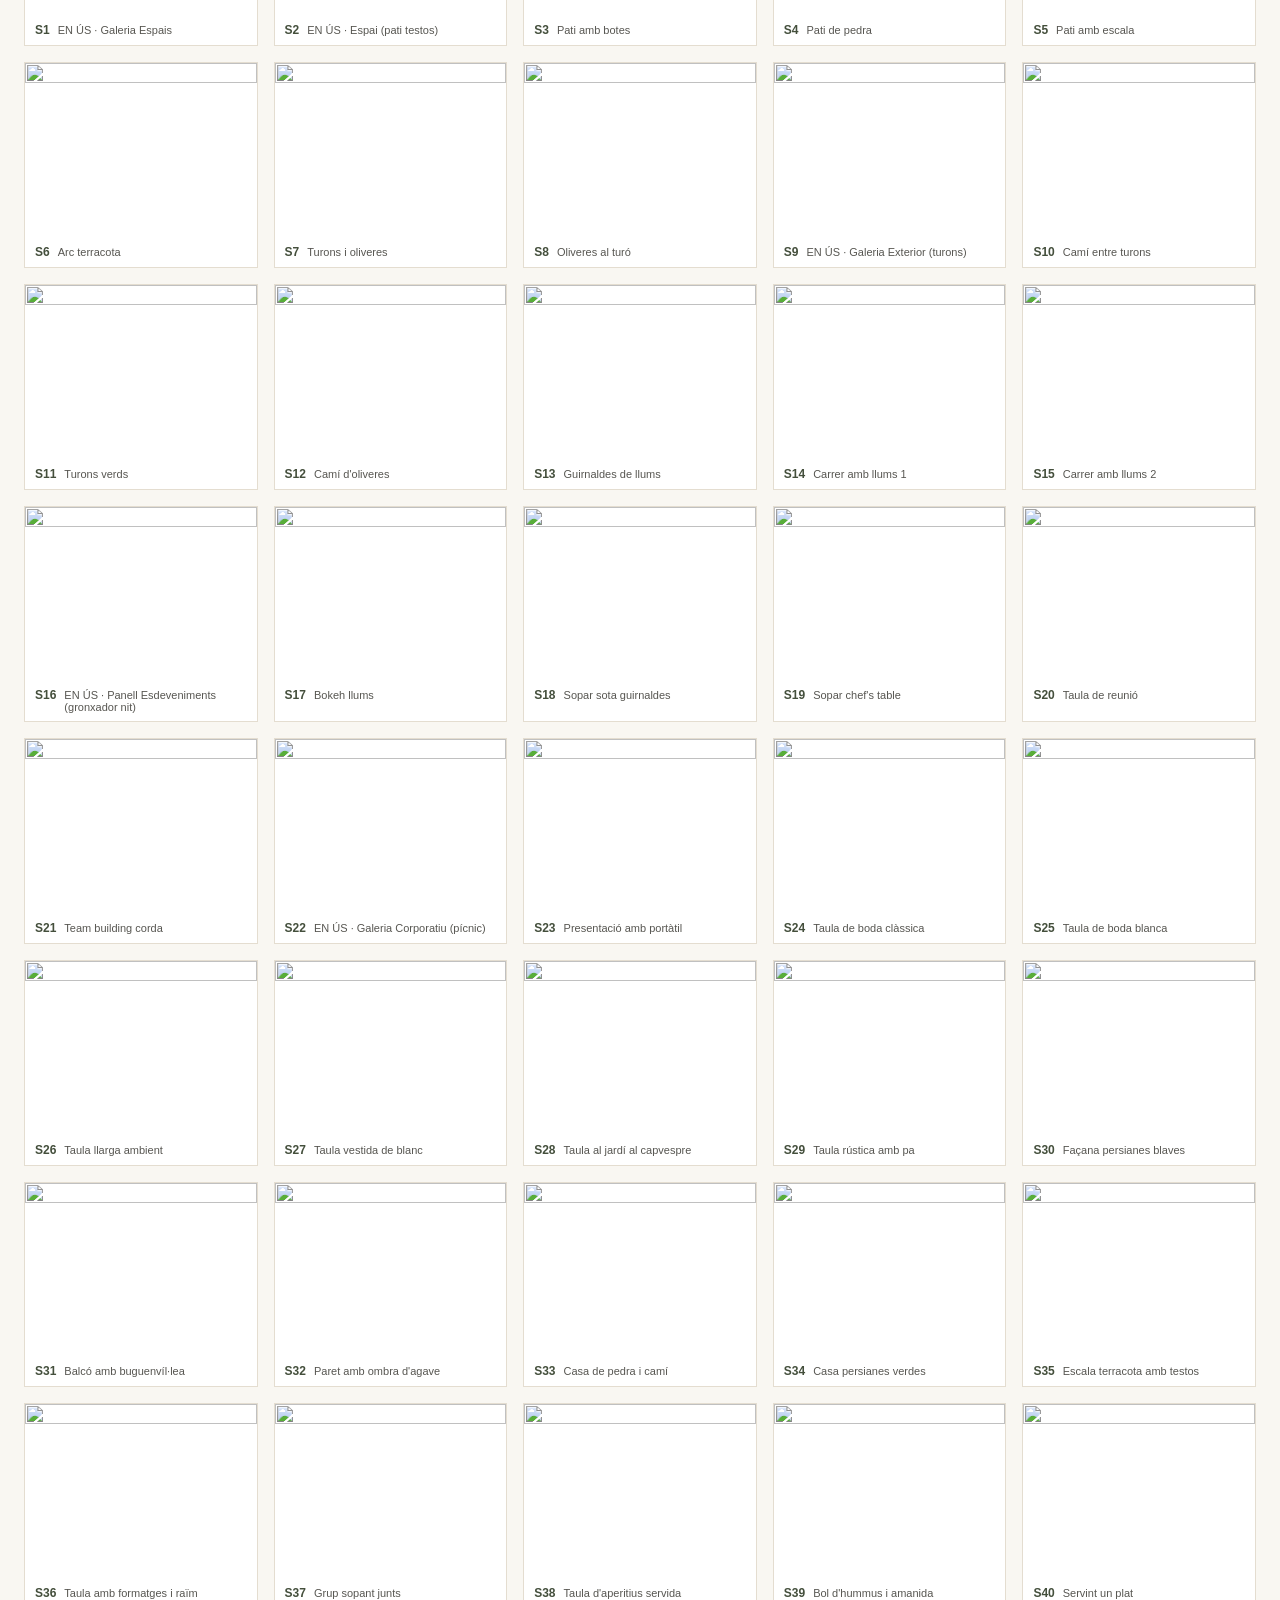
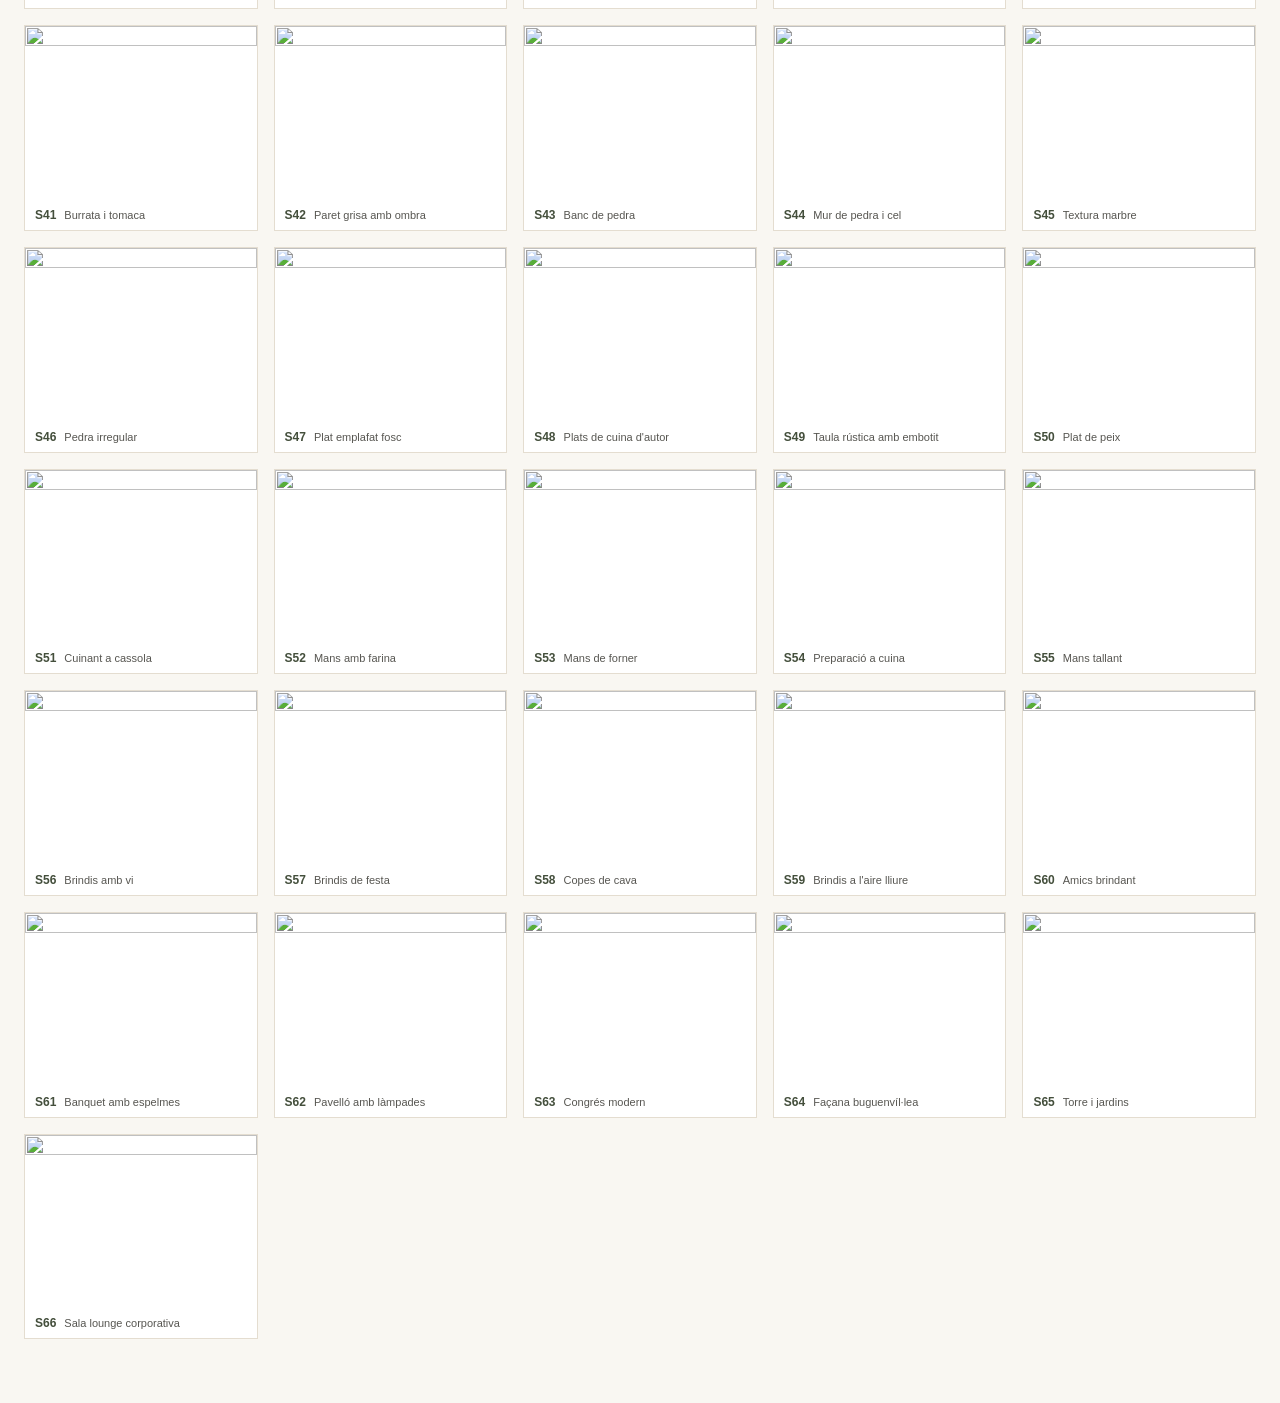
==== commit 3be22a97: "**Tercera foto de Celebracions afegida — complete** - La foto de la festa nocturna amb els globus i " ====
--- a/frontend/public/fotos.html
+++ b/frontend/public/fotos.html
@@ -45,6 +45,7 @@
   <figure><img src="/photos/espai-fronto.jpg" alt=""><figcaption><span class="num">R18</span><span class="use">Frontó de la masia · Espai (Racons amb caràcter)</span></figcaption></figure>
   <figure><img src="/photos/galeria-mirador-llums.jpg" alt=""><figcaption><span class="num">R20</span><span class="use">Mirador amb fanalets · Galeria Espais</span></figcaption></figure>
   <figure><img src="/photos/espai-bosquet.jpg" alt=""><figcaption><span class="num">R21</span><span class="use">Cerimònia al bosquet · Galeria Espais</span></figcaption></figure>
+  <figure><img src="/photos/celebracio-festa.jpg" alt=""><figcaption><span class="num">R22</span><span class="use">Festa nocturna amb globus · Galeria Celebracions</span></figcaption></figure>
 </div>
 
 <h2>Fotos de stock disponibles (substitutes candidates)</h2>
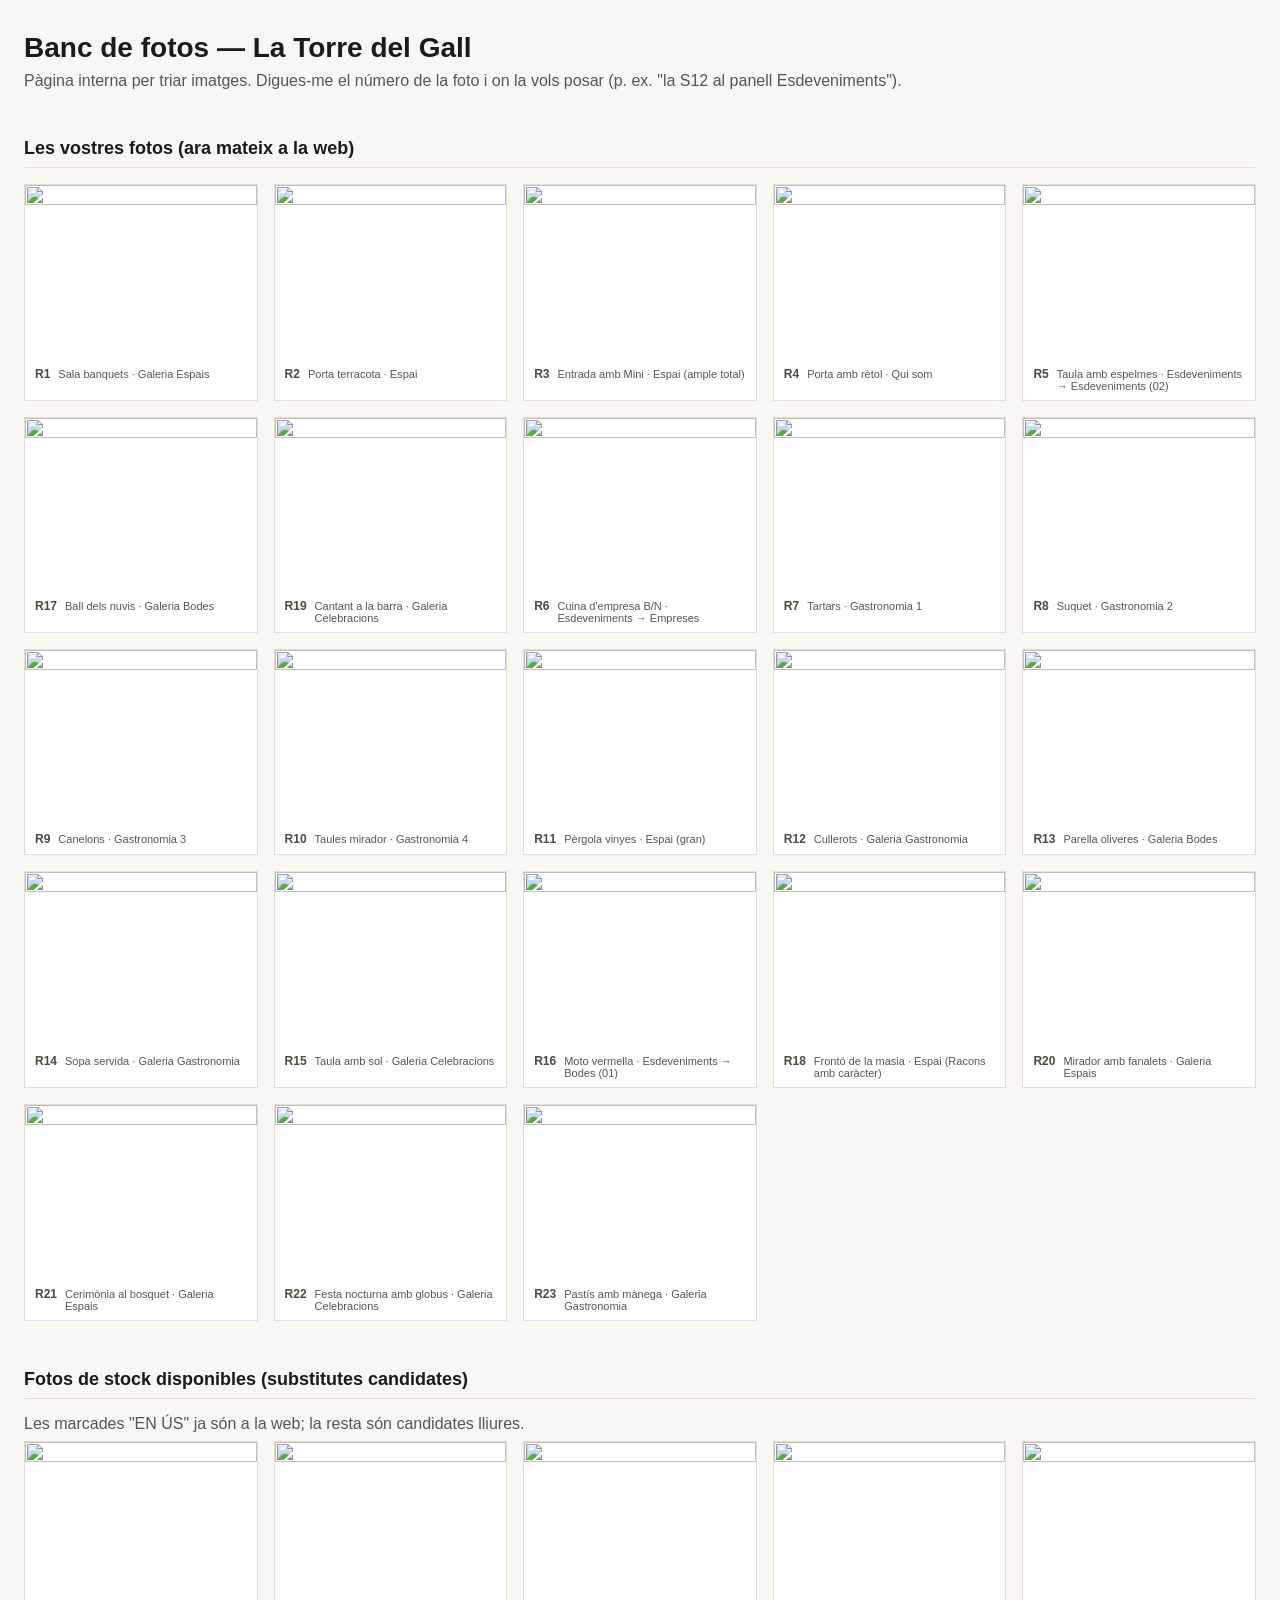
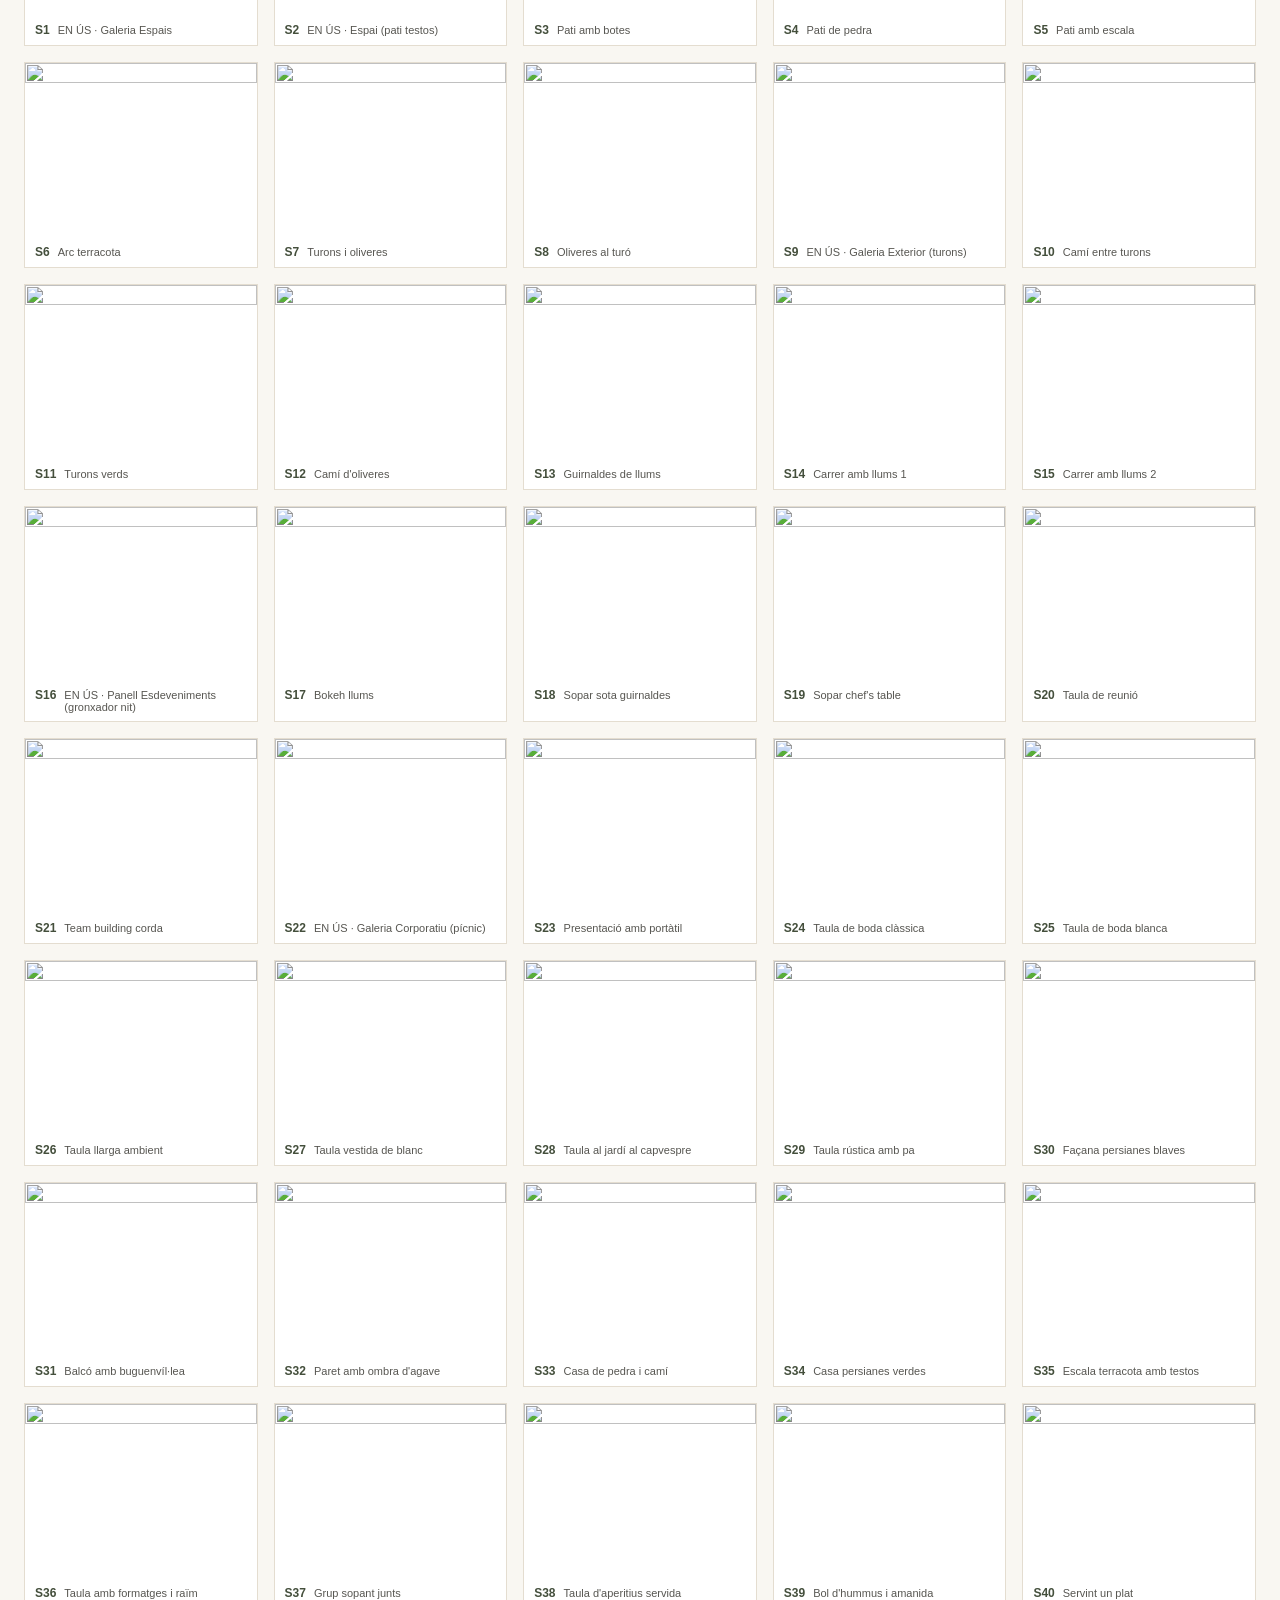
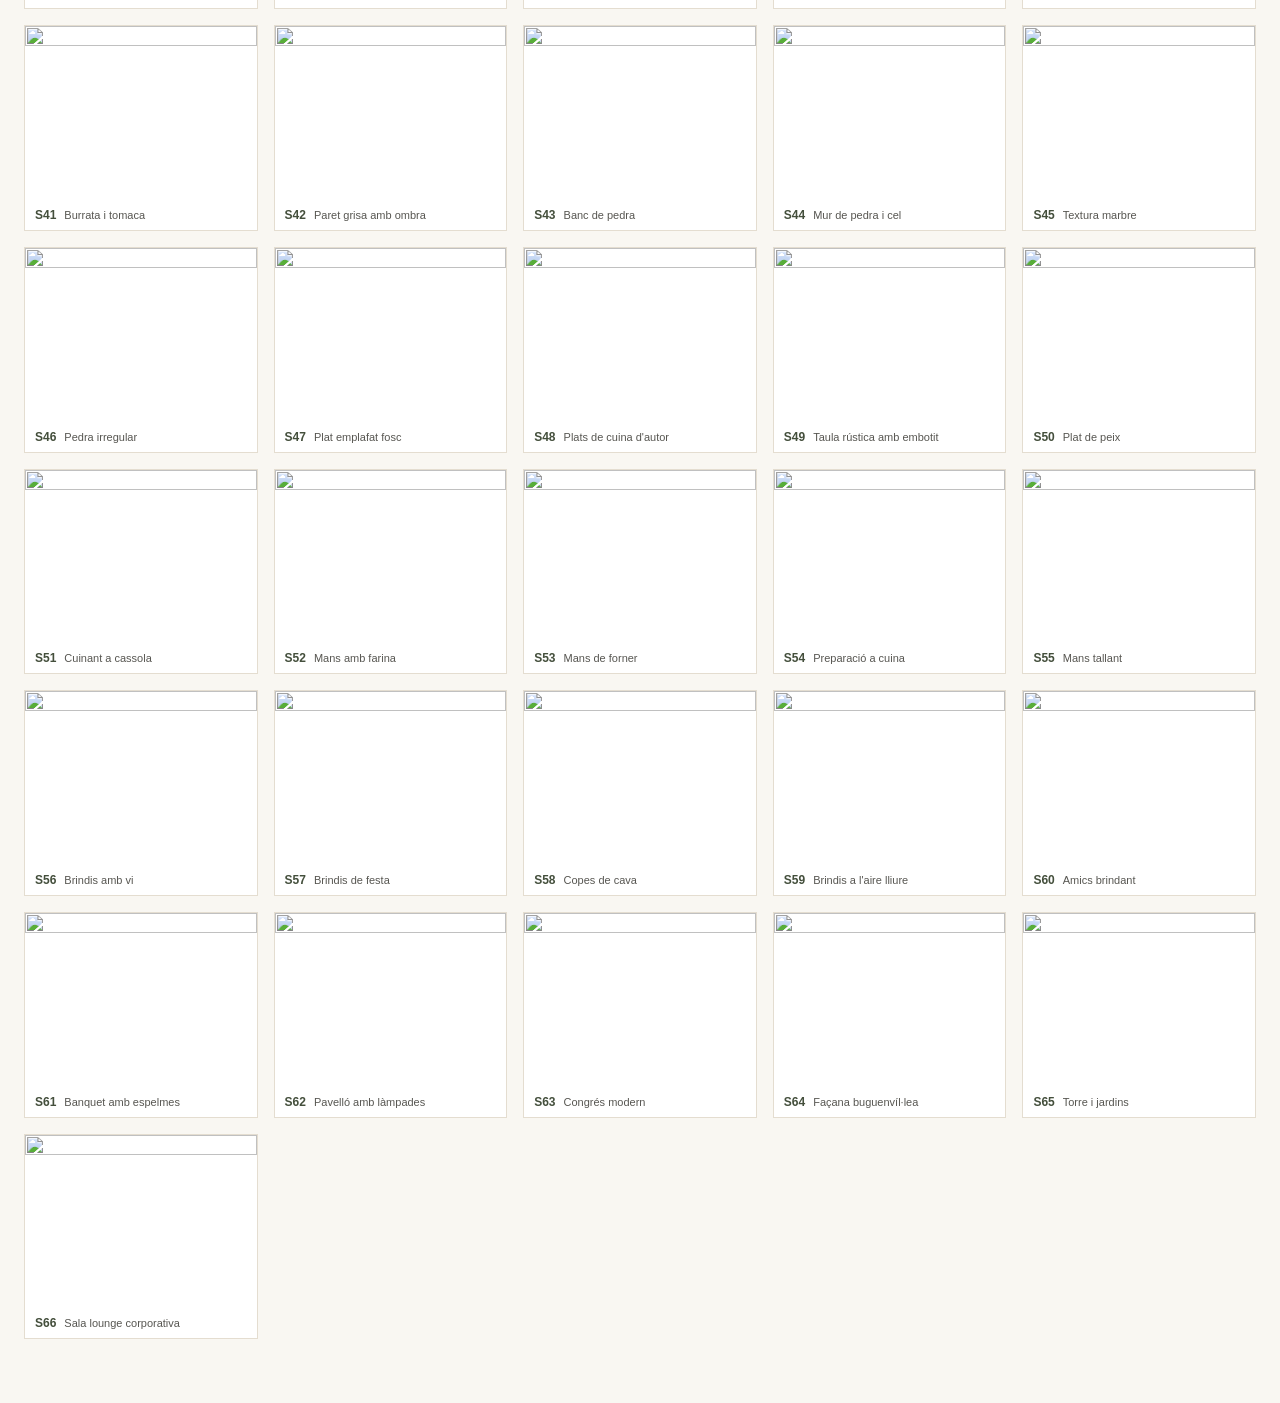
==== commit 5af9683f: "**Tercera foto de Gastronomia afegida — complete** - El pastís acabant-se de glacejar amb la mànega " ====
--- a/frontend/public/fotos.html
+++ b/frontend/public/fotos.html
@@ -46,6 +46,7 @@
   <figure><img src="/photos/galeria-mirador-llums.jpg" alt=""><figcaption><span class="num">R20</span><span class="use">Mirador amb fanalets · Galeria Espais</span></figcaption></figure>
   <figure><img src="/photos/espai-bosquet.jpg" alt=""><figcaption><span class="num">R21</span><span class="use">Cerimònia al bosquet · Galeria Espais</span></figcaption></figure>
   <figure><img src="/photos/celebracio-festa.jpg" alt=""><figcaption><span class="num">R22</span><span class="use">Festa nocturna amb globus · Galeria Celebracions</span></figcaption></figure>
+  <figure><img src="/photos/gastro-pastis.jpg" alt=""><figcaption><span class="num">R23</span><span class="use">Pastís amb mànega · Galeria Gastronomia</span></figcaption></figure>
 </div>
 
 <h2>Fotos de stock disponibles (substitutes candidates)</h2>
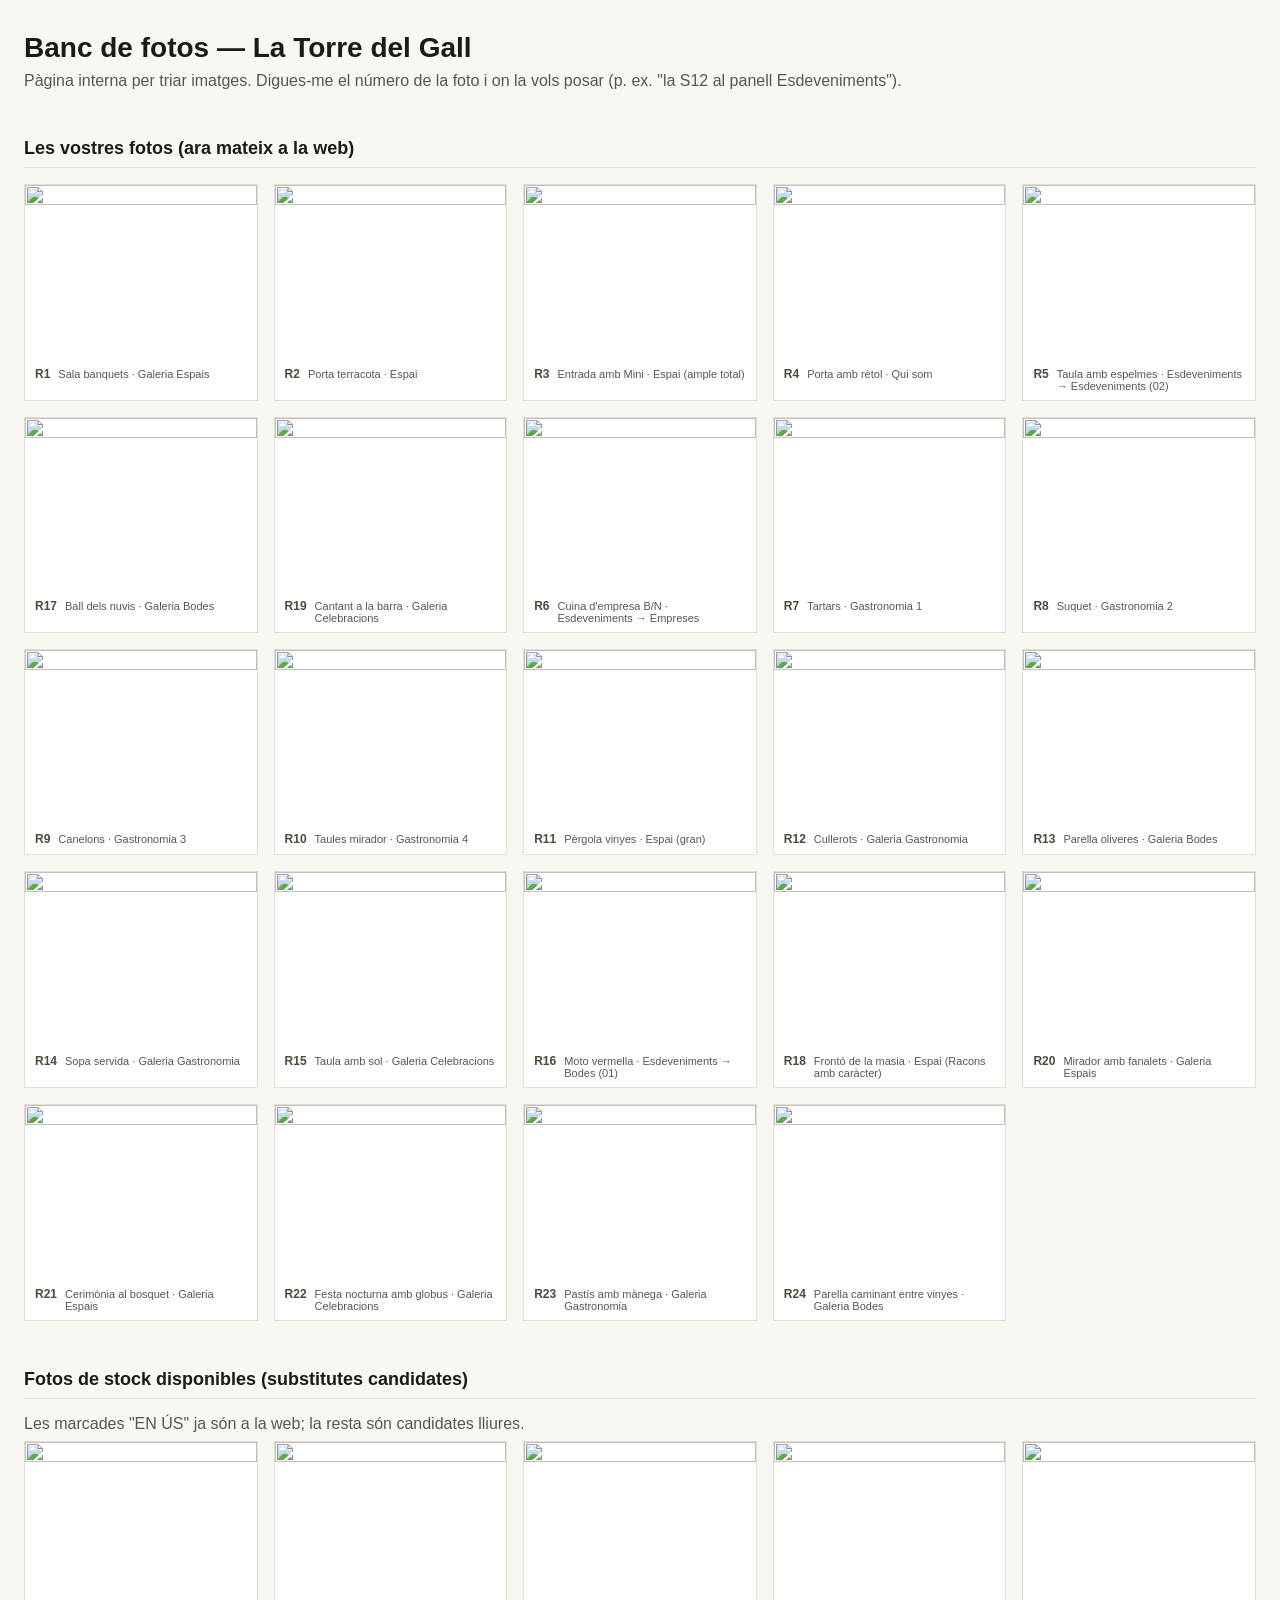
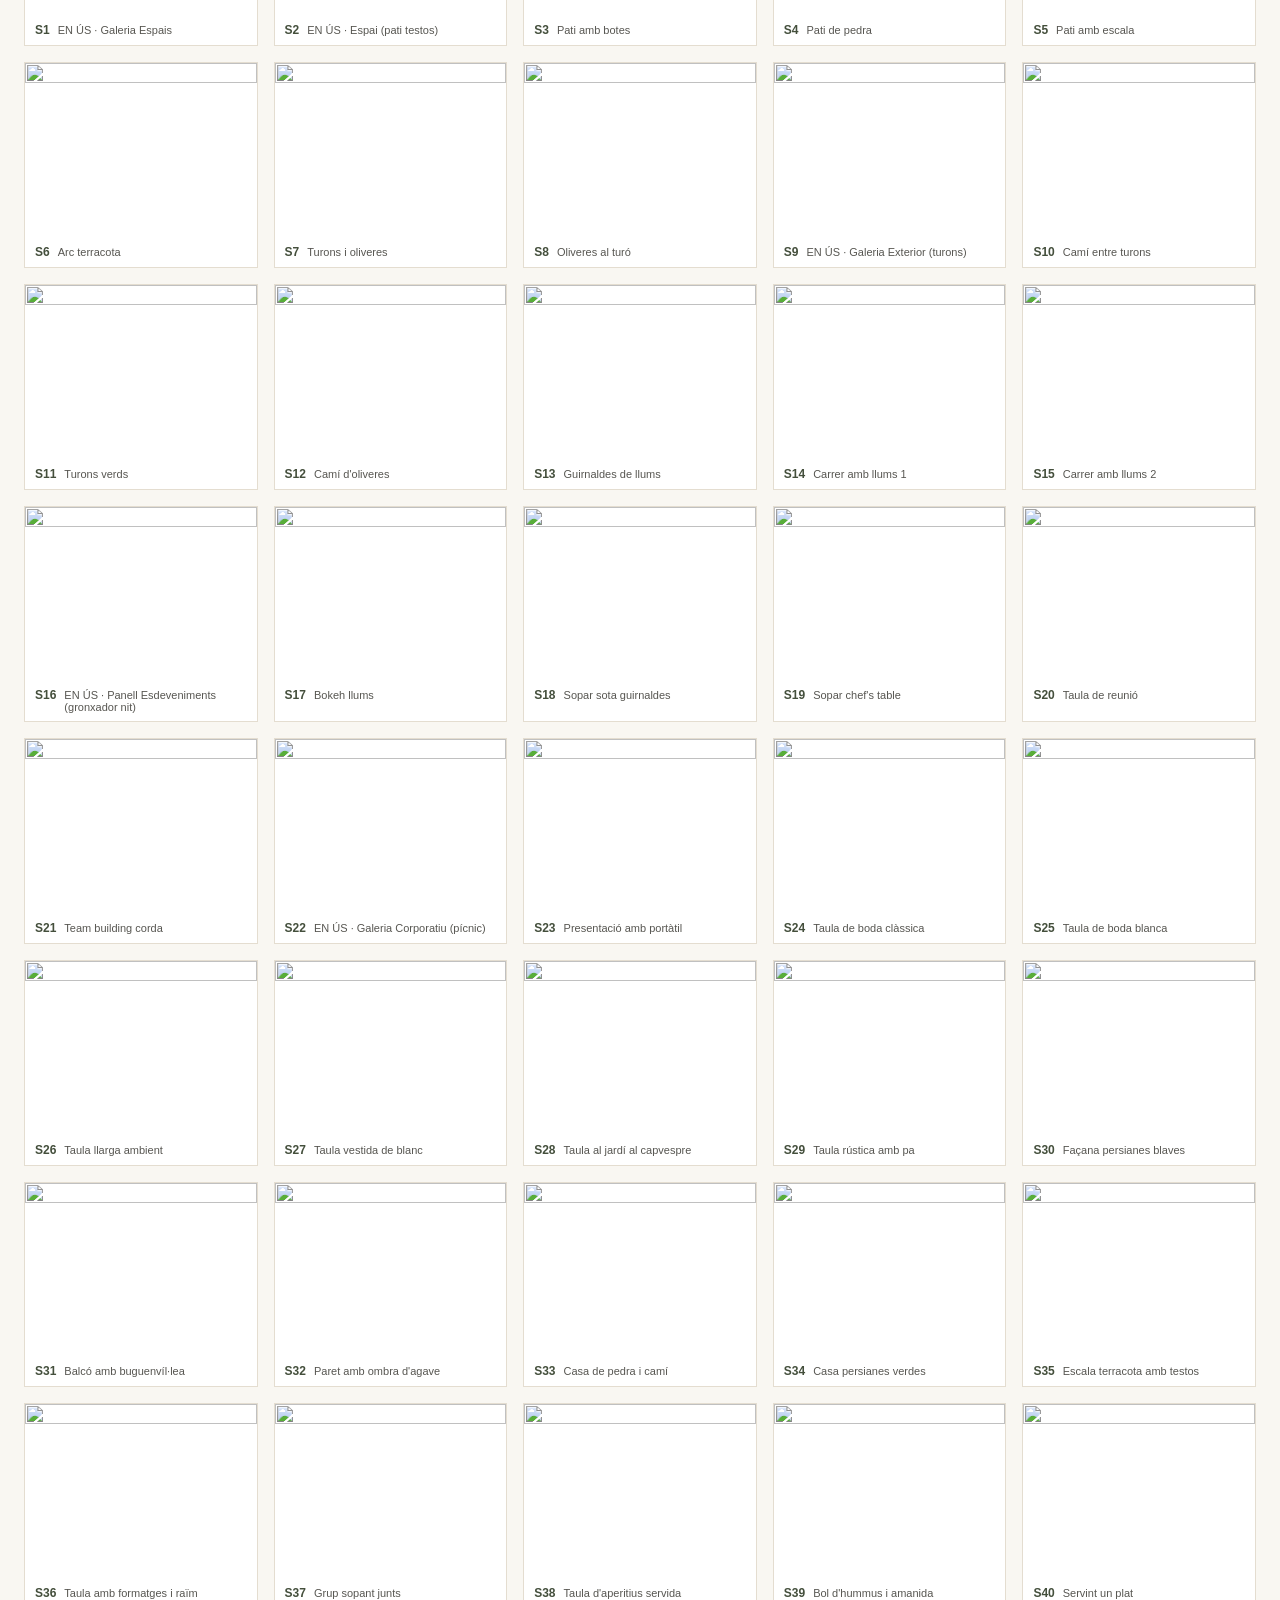
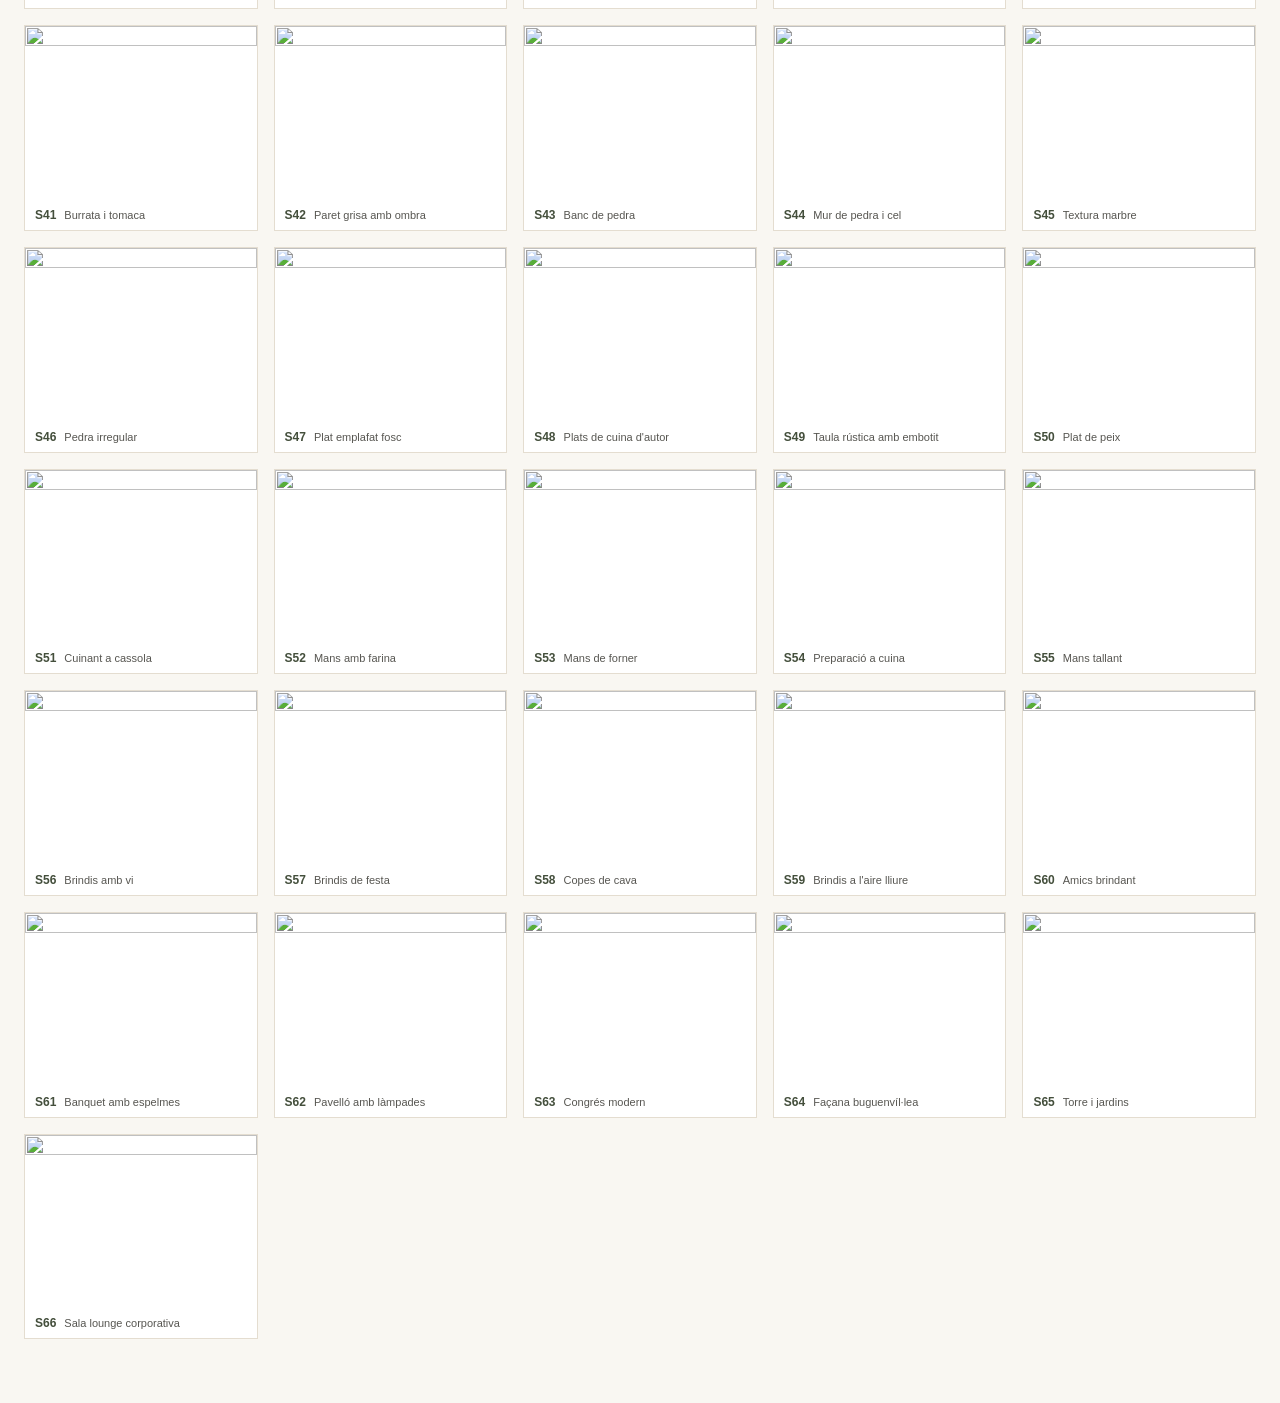
==== commit f3882975: "**Tercera foto de Bodes afegida — galeria completa** - La parella caminant entre les vinyes amb el c" ====
--- a/frontend/public/fotos.html
+++ b/frontend/public/fotos.html
@@ -47,6 +47,7 @@
   <figure><img src="/photos/espai-bosquet.jpg" alt=""><figcaption><span class="num">R21</span><span class="use">Cerimònia al bosquet · Galeria Espais</span></figcaption></figure>
   <figure><img src="/photos/celebracio-festa.jpg" alt=""><figcaption><span class="num">R22</span><span class="use">Festa nocturna amb globus · Galeria Celebracions</span></figcaption></figure>
   <figure><img src="/photos/gastro-pastis.jpg" alt=""><figcaption><span class="num">R23</span><span class="use">Pastís amb mànega · Galeria Gastronomia</span></figcaption></figure>
+  <figure><img src="/photos/boda-vinya.jpg" alt=""><figcaption><span class="num">R24</span><span class="use">Parella caminant entre vinyes · Galeria Bodes</span></figcaption></figure>
 </div>
 
 <h2>Fotos de stock disponibles (substitutes candidates)</h2>
